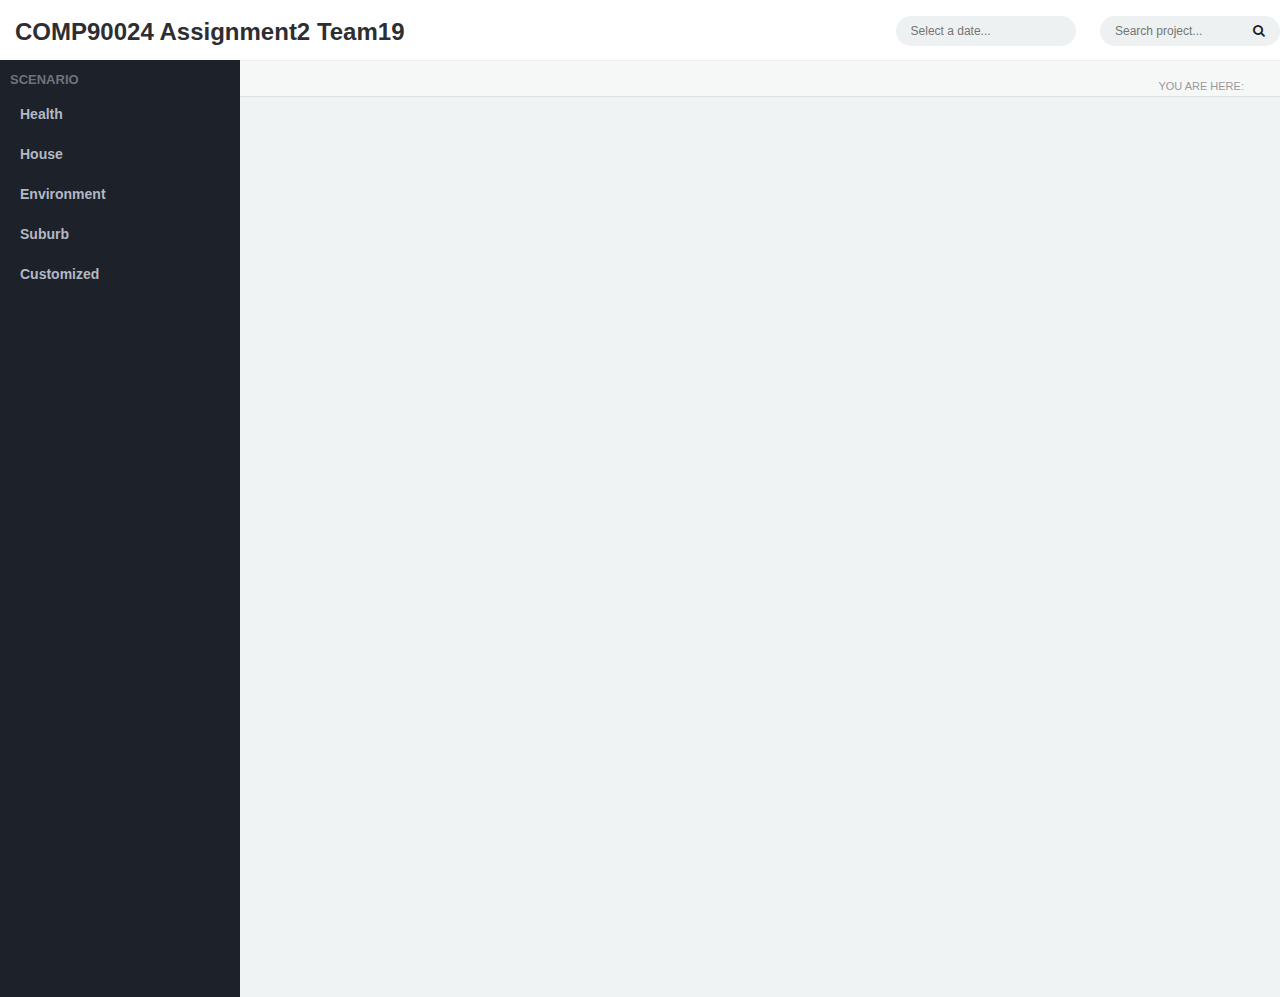
==== webapp/templates/main.html @ 45efa8be "backend - main page" ====
<!DOCTYPE html>
<html style="font-size: 16px;">
<head>
    <meta charset="utf-8">
    <meta http-equiv="X-UA-Compatible" content="IE=edge">
    <title>COMP90024 Assignment2 Team19</title>
    <meta name="viewport" content="width=device-width, initial-scale=1.0, maximum-scale=1.0, user-scalable=no">
    <!-- Bootstrap core CSS -->
    <link rel="stylesheet" href="../static/css/bootstrap.min.css">
    <!-- Fonts  -->
    <link rel="stylesheet" href="../static/css/font-awesome.min.css">
    <!-- Daterange Picker -->
    <link rel="stylesheet" href="../static/css/daterangepicker-bs3.css">
    <!-- Custom styles for this theme -->
    <link rel="stylesheet" href="../static/css/main.css">
	<script src="../static/js/echarts.js"></script>
    <script src="../static/js/echarts-wordcloud.js"></script>
    <script src="../static/js/echarts-wordcloud.min.js"></script>
    <script src="../static/js/jquery.js"></script>
    <script src="../static/js/charts.js"></script>
    <script src="../static/js/jquery-1.11.1.min.js"></script>
    <script src="../static/js/jquery.navgoco.min.js"></script>
    <script src="../static/js/app.js"></script>
    <script src="../static/js/jsCalendar.js"></script>
    <script src="../static/js/jsCalendar.datepicker.js"></script>
    <link rel="stylesheet" type="text/css" href="../static/css/jsCalendar.css">
    <style>headfont {font-weight: 700;font-size:24px;font-family: Helvetica;}
    headblock {float: left;width: 500px;height: 90px;padding:15px;}
    </style>
</head>

<body>
<section id="main-wrapper" class="theme-default">
    <header id="header">
        <headblock><headfont><a href ="/" id="title">COMP90024 Assignment2 Team19</a></headfont></headblock>
        <ul class="nav navbar-nav navbar-right">

            <li class="hidden-xs hidden-sm">
                <input id="time" type="text" class="search" oninput="updateCal()" placeholder="Select a date..." data-datepicker readonly="readonly"/>
                <input id="keyword" type="text" class="search" placeholder="Search project...">
                <button type="submit" class="btn btn-sm btn-search" onclick="submit()"><i class="fa fa-search"></i></button>
            </li>
        </ul>
    </header>
    <!--sidebar left start-->
    <aside class="sidebar sidebar-left">
        <nav>
            <h5 class="sidebar-header">Scenario</h5>
            <ul class="nav nav-pills nav-stacked">
                <li id="health" class="nav-dropdown">
                    <a href="#" title="Health">Health</a>
                    <ul class="nav-sub">
                        <li><a href="main?scenario=Health" title="Main">Main</a>
                        </li>
                        <li><a href="page?scenario=Health&city=Melbourne" title="Melbourne">Melbourne</a>
                        </li>
                        <li><a href="page?scenario=Health&city=Sydney" title="Sydney">Sydney</a>
                        </li>
                        <li><a href="page?scenario=Health&city=Brisbane" title="Brisbane">Brisbane</a>
                        </li>
                    </ul>
                </li>
                <li id="house" class="nav-dropdown">
                    <a href="#" title="House">House</a>
                    <ul class="nav-sub">
                        <li><a href="main?scenario=House" title="Main">Main</a>
                        </li>
                        <li><a href="page?scenario=House&city=Melbourne" title="Melbourne">Melbourne</a>
                        </li>
                        <li><a href="page?scenario=House&city=Sydney" title="Sydney">Sydney</a>
                        </li>
                        <li><a href="page?scenario=House&city=Brisbane" title="Brisbane">Brisbane</a>
                        </li>
                    </ul>
                </li>
                <li id="environment" class="nav-dropdown">
                    <a href="#" title="Environment">Environment</a>
                    <ul class="nav-sub">
                        <li><a href="main?scenario=Environment" title="Main">Main</a>
                        </li>
                        <li><a href="page?scenario=Environment&city=Melbourne" title="Melbourne">Melbourne</a>
                        </li>
                        <li><a href="page?scenario=Environment&city=Sydney" title="Sydney">Sydney</a>
                        </li>
                        <li><a href="page?scenario=Environment&city=Brisbane" title="Brisbane">Brisbane</a>
                        </li>
                    </ul>
                </li>
                <li id = "suburb" class="nav-dropdown">
                    <a href="suburb?scenario=Suburb">Suburb</a>
                </li>
                <li id = "customized" class="nav-dropdown">
                    <a href="customized?scenario=Customized">Customized</a>
                </li>
            </ul>
        </nav>
    </aside>
    <!--sidebar left end-->
    <!--main content start-->
    <section class="main-content-wrapper">
        <div class="pageheader" >
            <h1 id="h1"></h1>
            <p id="p" class="description"></p>
            <div class="breadcrumb-wrapper hidden-xs">
                <span class="label">You are here:</span>
                <ol class="breadcrumb">
                    <li id="li" class="active"></li>
                </ol>
            </div>
        </div>
        <div id="container" style="width:1100px">
            <div id ='chart1' style="height:350px;width:1100px;float:left;">
            </div>
            <div id ='blank1' style="height:50px;width:1000px;float:left;">
            </div>
            <div id ='chart2' style="height:250px;width:600px;float:left;">
            </div>
            <div id ='chart3' style="height:250px;width:300px;float:right;">
            </div>
            <div id ='chart4' style="height:250px;width:600px;float:left;">
            </div>
        </div>

    </section>
</section>
<script>
    function submit() {
        barChart.dispose();
        pieChart.dispose();
        cloud.dispose();
        createPieChart("chart2","/main/pie");
        createCloud("chart3", "/main/cloud");
        createBarChart("chart4","/main/bar");

        lineChart.dispose();
        time=document.getElementById("time").value.split("/");
        createLineChart("chart1","/main/line?date="+time[1]+"-"+time[0],new Date(time[2],time[1],time[0]));//日期来自页面DOM
    }

    // initiate page
    scenario='{{ scenario }}';
    var time=[];
    if(document.getElementById("time").value==="") {
        var cur=new Date();
        time=[cur.getDate(),cur.getMonth()+1,cur.getYear()+1900]
    } else {
        time=document.getElementById("time").value.split("/");
    }
    document.getElementById(scenario.toLowerCase()).classList.add('active');
    document.getElementById("h1").innerHTML=scenario+' Scenario';
    document.getElementById("p").innerHTML='Welcome to '+scenario+' Scenario';
    document.getElementById("li").innerHTML=scenario+' Scenario of Main Page';
    createLineChart("chart1","/main/line?date="+time[1]+"-"+time[0],new Date(time[2],time[1],time[0]));
    createPieChart("chart2","/main/pie");
    createCloud("chart3", "/main/cloud");
    createBarChart("chart4","/main/bar");

</script>
</body>

</html>
---- webapp/static/css/daterangepicker-bs3.css ----
/*!
 * Stylesheet for the Date Range Picker, for use with Bootstrap 3.x
 *
 * Copyright 2013 Dan Grossman ( http://www.dangrossman.info )
 * Licensed under the Apache License v2.0
 * http://www.apache.org/licenses/LICENSE-2.0
 *
 * Built for http://www.improvely.com
 */

 .daterangepicker.dropdown-menu {
  max-width: none;
  z-index: 3000;
}

.daterangepicker.opensleft .ranges, .daterangepicker.opensleft .calendar {
  float: left;
  margin: 4px;
}

.daterangepicker.opensright .ranges, .daterangepicker.opensright .calendar {
  float: right;
  margin: 4px;
}

.daterangepicker .ranges {
  width: 160px;
  text-align: left;
}

.daterangepicker .ranges .range_inputs>div {
  float: left;
}

.daterangepicker .ranges .range_inputs>div:nth-child(2) {
  padding-left: 11px;
}

.daterangepicker .calendar {
  display: none;
  max-width: 270px;
}

.daterangepicker.show-calendar .calendar {
    display: block;
}

.daterangepicker .calendar.single .calendar-date {
  border: none;
}

.daterangepicker .calendar th, .daterangepicker .calendar td {
  font-family: 'Helvetica Neue', Helvetica, Arial, sans-serif;
  white-space: nowrap;
  text-align: center;
  min-width: 32px;
}

.daterangepicker .daterangepicker_start_input label,
.daterangepicker .daterangepicker_end_input label {
  color: #333;
  display: block;
  font-size: 11px;
  font-weight: normal;
  height: 20px;
  line-height: 20px;
  margin-bottom: 2px;
  text-shadow: #fff 1px 1px 0px;
  text-transform: uppercase;
  width: 74px;
}

.daterangepicker .ranges input {
  font-size: 11px;
}

.daterangepicker .ranges .input-mini {
  border: 1px solid #ccc;
  border-radius: 4px;
  color: #555;
  display: block;
  font-size: 11px;
  height: 30px;
  line-height: 30px;
  vertical-align: middle;
  margin: 0 0 10px 0;
  padding: 0 6px;
  width: 74px;
}

.daterangepicker .ranges ul {
  list-style: none;
  margin: 0;
  padding: 0;
}

.daterangepicker .ranges li {
  font-size: 13px;
  background: #f5f5f5;
  border: 1px solid #f5f5f5;
  color: #08c;
  padding: 3px 12px;
  margin-bottom: 8px;
  -webkit-border-radius: 5px;
  -moz-border-radius: 5px;
  border-radius: 5px;
  cursor: pointer;
}

.daterangepicker .ranges li.active, .daterangepicker .ranges li:hover {
  background: #08c;
  border: 1px solid #08c;
  color: #fff;
}

.daterangepicker .calendar-date {
  border: 1px solid #ddd;
  padding: 4px;
  border-radius: 4px;
  background: #fff;
}

.daterangepicker .calendar-time {
  text-align: center;
  margin: 8px auto 0 auto;
  line-height: 30px;
}

.daterangepicker {
  position: absolute;
  background: #fff;
  top: 100px;
  left: 20px;
  padding: 4px;
  margin-top: 1px;
  -webkit-border-radius: 4px;
  -moz-border-radius: 4px;
  border-radius: 4px;
}

.daterangepicker.opensleft:before {
  position: absolute;
  top: -7px;
  right: 9px;
  display: inline-block;
  border-right: 7px solid transparent;
  border-bottom: 7px solid #ccc;
  border-left: 7px solid transparent;
  border-bottom-color: rgba(0, 0, 0, 0.2);
  content: '';
}

.daterangepicker.opensleft:after {
  position: absolute;
  top: -6px;
  right: 10px;
  display: inline-block;
  border-right: 6px solid transparent;
  border-bottom: 6px solid #fff;
  border-left: 6px solid transparent;
  content: '';
}

.daterangepicker.opensright:before {
  position: absolute;
  top: -7px;
  left: 9px;
  display: inline-block;
  border-right: 7px solid transparent;
  border-bottom: 7px solid #ccc;
  border-left: 7px solid transparent;
  border-bottom-color: rgba(0, 0, 0, 0.2);
  content: '';
}

.daterangepicker.opensright:after {
  position: absolute;
  top: -6px;
  left: 10px;
  display: inline-block;
  border-right: 6px solid transparent;
  border-bottom: 6px solid #fff;
  border-left: 6px solid transparent;
  content: '';
}

.daterangepicker table {
  width: 100%;
  margin: 0;
}

.daterangepicker td, .daterangepicker th {
  text-align: center;
  width: 20px;
  height: 20px;
  -webkit-border-radius: 4px;
  -moz-border-radius: 4px;
  border-radius: 4px;
  cursor: pointer;
  white-space: nowrap;
}

.daterangepicker td.off {
  color: #999;
}

.daterangepicker td.disabled {
  color: #999;
}

.daterangepicker td.available:hover, .daterangepicker th.available:hover {
  background: #eee;
}

.daterangepicker td.in-range {
  background: #ebf4f8;
  -webkit-border-radius: 0;
  -moz-border-radius: 0;
  border-radius: 0;
}

.daterangepicker td.available + td.start-date {
  -webkit-border-radius: 4px 0 0 4px;
  -moz-border-radius: 4px 0 0 4px;
  border-radius: 4px 0 0 4px;
}

.daterangepicker td.in-range + td.end-date{
  -webkit-border-radius: 0 4px 4px 0;
  -moz-border-radius: 0 4px 4px 0;
  border-radius: 0 4px 4px 0;
}

.daterangepicker td.start-date.end-date{
  -webkit-border-radius: 4px !important;
  -moz-border-radius: 4px !important;
  border-radius: 4px !important;
}

.daterangepicker td.active, .daterangepicker td.active:hover {
  background-color: #357ebd;
  border-color: #3071a9;
  color: #fff;
}

.daterangepicker td.week, .daterangepicker th.week {
  font-size: 80%;
  color: #ccc;
}

.daterangepicker select.monthselect, .daterangepicker select.yearselect {
  font-size: 12px;
  padding: 1px;
  height: auto;
  margin: 0;
  cursor: default;
}

.daterangepicker select.monthselect {
  margin-right: 2%;
  width: 56%;
}

.daterangepicker select.yearselect {
  width: 40%;
}

.daterangepicker select.hourselect, .daterangepicker select.minuteselect, .daterangepicker select.ampmselect {
  width: 50px;
  margin-bottom: 0;
}

.daterangepicker_start_input {
  float: left;
}

.daterangepicker_end_input {
  float: left; 
  padding-left: 11px
}

.daterangepicker th.month {
  width: auto;
}
---- webapp/static/css/main.css ----
/*@import url("css.css");*/
/*@import url("css1.css");*/

html {
  height: 100%;
  font-size: 100%;
}
body {
  color: #565656;
  background: #F0F3F3;
  font-family: "Open Sans", Helvetica, Arial, sans-serif;
  font-size: 100%;
  padding: 0px;
  margin: 0px;
  min-height: 100%;
  position: relative;
  text-rendering: optimizeLegibility;
  -webkit-font-smoothing: antialiased;
}
a:link,
a:visited {
  text-decoration: none;
  outline: none;
  color: #2e2e32;
}
a:hover,
a:active {
  outline: none;
  text-decoration: none;
  color: #999999;
}
h1,
h2,
h3,
h4,
h5,
h6,
.h1,
.h2,
.h3,
.h4,
.h5,
.h6 {
  font-family: "Montserrat", sans-serif;
  color: #424856;
  margin: 0;
}
h1,
.h1 {
  font-size: 1.375em;
}
h2,
.h2 {
  font-size: 1.188em;
}
h3,
.h3 {
  font-size: 1.063em;
}
h4,
.h4 {
  font-size: 0.938em;
}
h5,
.h5 {
  font-size: 0.813em;
}
h6,
.h6 {
  font-size: 0.75em;
}
p {
  font-size: 0.875em;
}
hr {
  margin-top: 10px;
  margin-bottom: 10px;
}
img {
  max-width: 100%;
}
::selection {
  background: #fff7dd;
}
::-moz-selection {
  background: #fff7dd;
}
canvas {
  display: block;
  padding: 0;
  margin: 0 auto;
  max-width: 100%;
}
.pace {
  -webkit-pointer-events: none;
  pointer-events: none;
  -webkit-user-select: none;
  -moz-user-select: none;
  user-select: none;
}
.pace .pace-progress {
  display: block;
  position: fixed;
  z-index: 2000;
  top: 0;
  left: 0;
  height: 4px;
  background: #66cac4;
  -webkit-transition: -webkit-transform 0.3s, width 1s;
  -moz-transition: width 1s;
  -o-transform: width 1s;
  transition: transform .3s, width 1s;
  -webkit-transform: translateY(-50px);
  transform: translateY(-50px);
  pointer-events: none;
}
.pace.pace-active .pace-progress {
  -webkit-transform: translateY(0);
  transform: translateY(0);
}
#header {
  z-index: 200;
  height: 60px;
  position: absolute;
  width: 100%;
  margin-right: 0;
}
#header .brand {
  float: left;
  width: 240px;
  height: 60px;
  padding: 0 0 0 10px;
  position: relative;
}
#header .logo {
  color: #1d212a;
  font-size: 1.188em;
  text-transform: uppercase;
  padding: 17px 0 0 10px;
  display: inline-block;
}
#header .logo img {
  margin-right: 6px;
  margin-top: -4px;
}
#header .logo span {
  font-weight: 700;
}
#header .navbar-nav {
  margin: 0;
}
#header .navbar-left {
  float: left;
}
#header .navbar-right {
  float: right;
}
#header .btn i {
  padding: 0;
}
#header button.sidebar-toggle,
#header button#toggle-profile,
#header button#toggle-fullscreen,
#header button.options {
  width: 60px;
  height: 60px;
  font-size: 1.125em;
  padding: 20px;
  cursor: pointer;
  float: left;
  background-color: transparent;
  border-radius: none;
  border: none;
}
#header button.sidebar-toggle:hover,
#header button.sidebar-toggle:active,
#header button#toggle-profile:hover,
#header button#toggle-profile:active,
#header button#toggle-fullscreen:hover,
#header button#toggle-fullscreen:active {
  box-shadow: none;
  outline: none!important;
  border: none;
}
#header button.sidebar-toggle:focus,
#header button#toggle-profile:focus,
#header button#toggle-fullscreen:focus {
  outline: none;
  border: none;
}
#header .search {
  -webkit-appearance: none !important;
  color: #282323;
  outline: 0;
  height: 30px;
  width: 180px;
  padding: 7px 15px;
  font-size: 0.75em;
  font-weight: normal;
  vertical-align: top;
  background-color: #EDF1F2;
  -webkit-box-shadow: none;
  -moz-box-shadow: none;
  box-shadow: none;
  -webkit-border-radius: 30px;
  -moz-border-radius: 30px;
  -ms-border-radius: 30px;
  -o-border-radius: 30px;
  border-radius: 30px;
  border: none;
  transition: background 0.2s linear 0s, box-shadow 0.2s linear 0s;
  margin: 16px 0 0 20px;
  position: relative;
}
#header .btn-search {
  position: absolute;
  top: 17px;
  right: 5px;
  background: none;
}
#header .fa-search {
  font-size: 1.063em;
  color: #212121;
}
#header .nav li.profile > a > .meta {
  display: table;
  width: 100%;
}
#header .nav li.profile > a > .meta > .avatar {
  display: table-cell;
  vertical-align: middle;
  max-width: 32px;
  height: 32px;
}
#header .nav li.profile > a > .meta > .text {
  font-size: 0.75em;
  font-weight: 600;
  padding: 0 5px;
}
#header .nav li.profile > a {
  padding: 0 15px;
  height: 60px;
  line-height: 60px;
  color: #13161C;
  text-shadow: none;
}
#header .nav li.profile > a:hover,
#header .nav li.profile > a:active,
#header .nav li.profile > a:focus {
  box-shadow: none;
  outline: none!important;
  border: none;
  color: #13161C;
}
#header .navbar-right > .dropdown > .dropdown-menu {
  position: absolute;
  margin-top: 5px;
  left: 5px;
  background-color: #fff;
  border: 1px solid #e0e7e8;
  border-radius: 3px;
  -webkit-box-shadow: 0 1px 3px 0 rgba(0, 0, 0, 0.08);
  box-shadow: 0 1px 3px 0 rgba(0, 0, 0, 0.08);
}
#header .arrow {
  border-width: 8px;
  z-index: 10;
}
#header .arrow,
#header .arrow:after {
  position: absolute;
  display: block;
  width: 0;
  height: 0;
  border-color: transparent;
  border-style: solid;
}
#header .arrow:after {
  border-width: 7px;
  content: "";
}
#header .arrow.top {
  left: 50%;
  margin-left: -8px;
  border-top-width: 0;
  border-bottom-color: #eee;
  border-bottom-color: rgba(0, 0, 0, 0.1);
  top: -8px;
}
#header .arrow.top:after {
  content: " ";
  top: 1px;
  margin-left: -7px;
  border-top-width: 0;
  border-bottom-color: #fff;
}
#header .dropdown-menu > li > a > .icon {
  display: inline-block;
  min-width: 14px;
  text-align: center;
  margin-right: 5px;
}
#header .dropdown-menu > li.active > a,
#header .dropdown-menu > li:active > a {
  background-color: #fbfbfb;
  color: #444444;
}
#header .dropdown-menu > li.active > a:hover,
#header .dropdown-menu > li:active > a:hover {
  background-color: #fbfbfb;
  color: #373737;
}
#header .profile ul > li:first-child {
  padding: 10px;
}
#header .profile ul > li h5,
#header .profile ul > li p {
  font-size: 0.813em;
  margin: 0;
  padding: 0;
}
#header .profile ul > li .progress {
  margin-bottom: 0;
}
@media (max-width: 789px) {
  #header .search {
    width: 155px;
  }
}
@media (max-width: 767px) {
  #header .brand {
    width: 100%;
    padding: 0 0 0 10px;
    text-align: center;
  }
  #header .logo {
    font-size: 1.375em;
    padding: 14px 0 0 0;
  }
  #header .logo img {
    width: 25px;
    margin-right: 5px;
  }
  #header .navbar-left {
    position: absolute;
    left: 0;
  }
  #header .navbar-right {
    position: absolute;
    right: 0;
  }
}
@media only screen and (max-width: 660px) {
  #header .user-nav ul {
    padding-left: 0;
  }
  #header .toggle-navigation.toggle-left {
    float: left;
  }
  .user-nav ul li {
    font-size: 0.75em;
  }
}
@media only screen and (max-width: 479px) {
  #header .dropdown.messages {
    display: none;
  }
}
.sidebar {
  position: absolute;
  min-height: 100%;
  width: 240px;
  padding-top: 60px;
  -webkit-transition: all 0.1s ease-in-out;
  -moz-transition: all 0.1s ease-in-out;
  -o-transition: all 0.1s ease-in-out;
  -ms-transition: all 0.1s ease-in-out;
  transition: all 0.1s ease-in-out;
}
.sidebar .nav a {
  text-decoration: none;
  font-weight: 600;
}
.sidebar .nav i {
  font-size: 1em;
  margin-right: 5px;
}
.sidebar .nav .nav-sub {
  list-style: none;
  padding: 0;
  display: none;
}
.sidebar .nav .nav-sub li > a {
  padding-right: 10px;
  font-size: 0.813em;
  padding: 8px 0 8px 10px;
  display: block;
}
.sidebar .nav > li > .nav-sub > li > a {
  padding-left: 45px;
}
.sidebar .nav > li > .nav-sub > li > .nav-sub > li > a {
  padding-left: 55px;
}
.sidebar .nav > li > .nav-sub > li > .nav-sub > li > .nav-sub > li > a {
  padding-left: 65px;
}
.sidebar .nav > li > .nav-sub > li > .nav-sub > li > .nav-sub > li > .nav-sub > li > a {
  padding-left: 70px;
}
.sidebar .nav > li > .nav-sub > li > .nav-sub > li > .nav-sub > li > .nav-sub > li > .nav-sub > li > a {
  padding-left: 75px;
}
.sidebar-mini .sidebar .nav > li > .nav-sub > li > a {
  padding-left: 25px;
}
.sidebar-mini .sidebar .nav > li > .nav-sub > li > .nav-sub > li > a {
  padding-left: 35px;
}
.sidebar-mini .sidebar .nav > li > .nav-sub > li > .nav-sub > li > .nav-sub > li > a {
  padding-left: 45px;
}
.sidebar-mini .sidebar .nav > li > .nav-sub > li > .nav-sub > li > .nav-sub > li > .nav-sub > li > a {
  padding-left: 55px;
}
.sidebar .nav .nav-sub .nav-dropdown > a {
  padding-right: 30px;
}
.sidebar .nav .nav-sub > .open > a,
.sidebar .nav .nav-sub > .open > a:focus,
.sidebar .nav .nav-sub > .open > a:hover {
  background-color: transparent;
  border-color: transparent;
}
.sidebar .nav-pills {
  margin-left: 10px;
  margin-right: 10px;
}
.sidebar .nav-pills > li > a {
  padding: 9px 10px;
  font-size: 0.875em;
}
.sidebar-profile {
  padding: 20px 20px 40px 20px;
}
.sidebar-profile .dropdown-menu {
  border-radius: 0;
  padding: 0;
  box-shadow: none;
  border: 1px solid #eff2f2;
}
.sidebar-profile {
  padding: 20px;
}
.sidebar-profile .profile-image {
  display: block;
  width: 65px;
  height: 65px;
  margin: auto;
}
.sidebar-profile .avatar i {
  left: 70px;
}
.sidebar-profile .profile-body {
  padding: 0;
  text-align: center;
}
.sidebar-profile .profile-body h4 {
  color: #f5f5f5;
  margin: 10px 0 0 0;
  font-size: 14px;
  font-weight: 600;
}
.sidebar-profile .profile-body .title {
  color: #8f939e;
  font-size: 12px;
}
.sidebar-profile .profile-body .dropdown-menu .divider {
  height: 1px;
  margin: 3px 0;
  overflow: hidden;
  background-color: #e5e5e5;
}
.sidebar-profile .profile-body.dropdown > .dropdown-menu {
  position: absolute;
  margin-top: 20px;
  left: 20px;
  background-color: #fff;
  border: 1px solid #e0e7e8;
  border-radius: 3px;
  -webkit-box-shadow: 0 1px 3px 0 rgba(0, 0, 0, 0.08);
  box-shadow: 0 1px 3px 0 rgba(0, 0, 0, 0.08);
  border-style: solid;
}
.sidebar-profile .profile-body.dropdown > .dropdown-menu:before {
  bottom: 100%;
  left: 85%;
  border: solid transparent;
  content: " ";
  height: 0;
  width: 0;
  position: absolute;
  pointer-events: none;
  border-color: rgba(255, 255, 255, 0);
  border-bottom-color: #fff;
  border-width: 8px;
  margin-left: -16px;
  top: -16px;
}
.sidebar-profile .profile-body.dropdown > .dropdown-menu li a,
.sidebar-profile .profile-body.dropdown > .dropdown-menu li a:active {
  font-size: 12px;
}
.sidebar-profile .profile-body.dropdown > .dropdown-menu li a:hover {
  background-color: #556b8d;
  color: #fff;
}
.sidebar-profile .profile-body.dropdown > .dropdown-menu .profile-progress {
  padding: 10px;
}
.sidebar-profile .profile-body.dropdown > .dropdown-menu .progress {
  margin-bottom: 0;
}
.sidebar-profile .profile-body.dropdown > .dropdown-menu h5 {
  margin: 0;
  padding: 0;
}
.sidebar-profile .profile-body.dropdown > .dropdown-menu .icon {
  margin-right: 5px;
}
.sidebar-header {
  color: #6F737E;
  font-weight: 600;
  line-height: 20px;
  margin: 0;
  padding: 10px 10px 5px;
  text-transform: uppercase;
}
.sidebar-left a {
  color: #B3B8C3;
}
.sidebar-left a:focus,
.sidebar-left a:hover {
  color: #fff;
  background-color: transparent;
}
.sidebar-left .active > a,
.sidebar-left .active > a:focus,
.sidebar-left .active > a:hover {
  color: #ffffff;
}
.sidebar-left .disabled > a,
.sidebar-left .disabled > a:focus,
.sidebar-left .disabled > a:hover {
  color: #5c606b;
  text-decoration: none;
  background-color: transparent;
  cursor: not-allowed;
}
.sidebar-left .sidebar-profile .media-body h4 {
  color: #f5f5f5;
}
.sidebar-mini .sidebar-left .nav > li.open > a {
  color: #B3B8C3;
  background-color: transparent;
}
.sidebar-left .nav > li > a:focus {
  color: #fff;
  background-color: transparent;
}
.sidebar-left .nav > .disabled > a,
.sidebar-left .nav > .disabled > a:focus,
.sidebar-left .nav > .disabled > a:hover {
  color: #5c606b;
  background-color: transparent;
}
.sidebar-left .nav-sub li.open > a {
  color: #fff;
  background-color: transparent;
}
.sidebar + .main-content-wrapper {
  width: 100%;
}
.sidebar-mini .sidebar .sidebar-profile {
  padding: 15px 0;
  margin: -20px 0 10px 0;
  display: none;
}
.sidebar-mini .sidebar .sidebar-profile .profile-image {
  display: block;
  width: 30px;
  height: 30px;
  margin: auto;
}
.sidebar-mini .sidebar .sidebar-profile .profile-body {
  padding: 0;
}
.sidebar-mini .sidebar .sidebar-profile .profile-body h4,
.sidebar-mini .sidebar .sidebar-profile .profile-body .title {
  display: none;
}
.sidebar-mini .sidebar .sidebar-profile .profile-body.dropdown > .dropdown-menu {
  position: absolute;
  margin-top: 12px;
  left: 4px;
}
.sidebar-mini .sidebar .sidebar-profile .profile-body.dropdown > .dropdown-menu:before {
  left: 18%;
}
.sidebar-mini .sidebar .avatar i {
  position: absolute;
  left: 2px;
  top: 0;
}
@media (max-width: 767px) {
  .sidebar {
    left: -240px;
  }
  .sidebar-opened .sidebar-left {
    display: block;
    left: 0;
  }
  .sidebar-opened .sidebar-left + .main-content-wrapper {
    left: 240px;
    overflow: hidden;
  }
  .sidebar-opened {
    overflow-x: hidden;
  }
}
@media (min-width: 768px) {
  .sidebar {
    display: block;
  }
  .sidebar-mini .sidebar {
    width: 50px;
    margin-top: 20px;
    -webkit-transition: all 0.1s ease-in-out;
    -moz-transition: all 0.1s ease-in-out;
    -o-transition: all 0.1s ease-in-out;
    -ms-transition: all 0.1s ease-in-out;
    transition: all 0.1s ease-in-out;
  }
  .sidebar-mini .sidebar .nav > li.nav-dropdown.nav-dropdown-open > a,
  .sidebar-mini .sidebar .nav > li.nav-dropdown:hover > a {
    border-bottom-right-radius: 0;
  }
  .sidebar-mini .sidebar .nav > li.nav-dropdown > a:after {
    display: none;
    content: "";
    top: 12px;
    left: 34px;
    font-size: 0.625em;
  }
  .sidebar-mini .sidebar .nav > li > a {
    padding: 10px 9px;
    white-space: nowrap;
    overflow: hidden;
  }
  .sidebar-mini .sidebar .nav > li a .badge,
  .sidebar-mini .sidebar .nav > li a .label {
    display: none;
  }
  .sidebar-mini .sidebar .nav > li > a > i:first-child {
    margin-right: 10px;
    width: 22.28px;
  }
  .sidebar-mini .sidebar .nav > li > .nav-sub {
    position: absolute;
    left: 50px;
    margin-top: 0;
    padding-bottom: 2px;
    display: none!important;
    border-radius: 0 0 4px;
  }
  .sidebar-mini .sidebar .nav > li.nav-dropdown-open,
  .sidebar-mini .sidebar .nav > li:hover {
    width: 240px;
    z-index: 10;
  }
  .sidebar-mini .sidebar .nav > li.nav-dropdown-open a,
  .sidebar-mini .sidebar .nav > li:hover a {
    display: block;
    overflow: visible;
    white-space: normal;
  }
  .sidebar-mini .sidebar .nav > li.nav-dropdown-open a .badge,
  .sidebar-mini .sidebar .nav > li.nav-dropdown-open a .label,
  .sidebar-mini .sidebar .nav > li:hover a .badge,
  .sidebar-mini .sidebar .nav > li:hover a .label {
    display: block;
  }
  .sidebar-mini .sidebar .nav > li.nav-dropdown-open > .nav-sub,
  .sidebar-mini .sidebar .nav > li:hover > .nav-sub {
    display: block!important;
    z-index: 10;
  }
  .sidebar-mini .sidebar .nav-pills {
    margin-left: 5px;
    margin-right: 5px;
  }
  .sidebar-mini .sidebar .nav-pills > li.nav-dropdown-open,
  .sidebar-mini .sidebar .nav-pills > li:hover {
    width: 235px;
  }
  .sidebar-mini .sidebar .nav-pills > li > a > i {
    margin-right: 10px;
    width: 23px;
  }
  .sidebar-mini .sidebar .nav-pills > li.nav-dropdown > a {
    padding-right: 10px;
  }
  .sidebar-mini .sidebar .nav-pills > li > .nav-sub {
    left: 45px;
    width: 190px;
  }
  .sidebar-mini .sidebar .nav-pills > li > .nav-sub a {
    padding-right: 5px;
  }
  .sidebar-mini .sidebar .nav-pills > li > .nav-sub .nav-dropdown > a {
    padding-right: 30px;
  }
  .sidebar-mini .sidebar .sidebar-header,
  .sidebar-mini .sidebar .sidebar-profile,
  .sidebar-mini .sidebar .sidebar-summary {
    display: none;
  }
  .sidebar + .main-content-wrapper {
    margin-left: 240px;
    -webkit-transition: all 0.1s ease-in-out;
    -moz-transition: all 0.1s ease-in-out;
    -o-transition: all 0.1s ease-in-out;
    -ms-transition: all 0.1s ease-in-out;
    transition: all 0.1s ease-in-out;
    width: auto;
  }
  .sidebar-mini .navbar .navbar-brand-group {
    width: 100px;
  }
  .sidebar-mini .navbar .navbar-brand-group .navbar-brand {
    width: 50px;
  }
  .sidebar-mini .sidebar + .main-content-wrapper {
    margin-left: 50px;
    -webkit-transition: all 0.1s ease-in-out;
    -moz-transition: all 0.1s ease-in-out;
    -o-transition: all 0.1s ease-in-out;
    -ms-transition: all 0.1s ease-in-out;
    transition: all 0.1s ease-in-out;
  }
}
@media only screen and (max-width: 660px) {
  .sidebar-toggle {
    margin-left: 0;
    width: 100%;
  }
  .main-content-toggle-left {
    margin-left: 660px;
  }
  .user-nav ul li {
    font-size: 0.75em;
  }
}
.sidebar div.divider {
  margin: 10px 0;
  width: 100%;
  height: 1px;
  background: #13161C;
}
.sidebar .nav-pills > li > a > .badge {
  margin: 3px 0;
}
.sidebar .setting-list {
  padding: 0 20px 20px 20px;
}
.sidebar .setting-list label {
  color: #B3B8C3;
  font-size: 0.75em;
  margin-bottom: 10px;
}
.sidebar .setting-list label:hover {
  cursor: pointer;
}
.sidebar-mini .setting-list {
  display: none;
}
#main-wrapper {
  -webkit-transition: all 0.2s ease-in-out;
  -moz-transition: all 0.2s ease-in-out;
  -o-transition: all 0.2s ease-in-out;
  -ms-transition: all 0.2s ease-in-out;
  transition: all 0.2s ease-in-out;
  overflow: hidden;
}
.main-content-wrapper {
  margin-right: 0;
  padding-top: 60px;
  background: #F0F3F3;
  position: relative;
}
.main-content-wrapper #main-content {
  padding: 15px 15px 0 15px;
  width: 100%;
}
.main-content-wrapper #main-content .h1 {
  margin: 0;
  padding: 0px 10px 40px 10px;
  float: left;
  line-height: 10px;
  font-weight: 300;
  font-size: 1.5em;
}
.main-content-toggle-left {
  margin-left: 0;
}
.main-content-toggle-right {
  margin-right: 240px;
}
.pageheader {
  padding: 15px;
  border-bottom: 1px solid #dce0e6;
  border-top: 1px solid #eee;
  background: #F6F8F8;
  position: relative;
}
.pageheader h2 {
  font-weight: 300;
  margin: 0;
}
.pageheader .description {
  margin: 0;
  margin-top: 5px;
  color: #999;
}
.pageheader .breadcrumb-wrapper {
  position: absolute;
  top: 13px;
  right: 25px;
}
.pageheader .breadcrumb-wrapper .label {
  color: #999;
  text-transform: uppercase;
  font-size: 0.688em;
  font-weight: normal;
  display: inline-block;
}
.pageheader .breadcrumb {
  background: none;
  display: inline-block;
  padding: 0;
}
.pageheader .breadcrumb li {
  font-size: 0.75em;
}
.pageheader .breadcrumb li.active {
  color: #333;
}
.pageheader .breadcrumb > li + li:before {
  padding: 0 5px;
  color: #515050;
  font-family: FontAwesome;
  content: "\f105";
}
@media (max-width: 767px) {
  .main-content-wrapper {
    margin-left: 0;
  }
}
@media only screen and (max-width: 767px) and (min-width: 480px) {
  /* Main Content */
  #main-content .h1 {
    font-size: 1.5em;
  }
}
@media only screen and (max-width: 660px) {
  .main-content-toggle-left {
    margin-left: 660px;
  }
}
@media only screen and (max-width: 479px) {
  /* Main Content */
  #main-content .h1 {
    font-size: 22px;
  }
}
#sidebar-right {
  width: 240px;
  height: 100%;
  background: #fff;
  z-index: 100;
  position: absolute;
  overflow-y: auto;
  overflow-x: hidden;
  top: 0;
  right: 0;
  padding-top: 60px;
  display: none;
  box-shadow: 0 0 9px rgba(190, 190, 190, 0.5);
}
.sidebar-right-open {
  display: block!important;
}
#sidebar-right .sidebar-title {
  color: #e8e8e8;
  padding: 10px;
  background-color: #1d212a;
  text-transform: uppercase;
  font-weight: normal;
  font-size: 0.75em;
}
#contact-list-wrapper .heading {
  position: relative;
  border-bottom: solid thin #F2F2F2;
}
#contact-list-wrapper .heading ul {
  list-style: none;
  padding: 0;
  margin: 0;
}
#contact-list-wrapper .heading ul li {
  display: inline-block;
  padding: 10px;
}
#contact-list-wrapper .heading ul li.new-contact a {
  vertical-align: sub;
}
#contact-list-wrapper .heading .search {
  -webkit-appearance: none !important;
  color: #282323;
  outline: 0;
  height: 30px;
  width: 180px;
  padding: 7px 15px;
  font-size: 0.75em;
  font-weight: normal;
  vertical-align: top;
  background-color: #EDF1F2;
  -webkit-box-shadow: none;
  -moz-box-shadow: none;
  box-shadow: none;
  -webkit-border-radius: 30px;
  -moz-border-radius: 30px;
  -ms-border-radius: 30px;
  -o-border-radius: 30px;
  border-radius: 30px;
  border: none;
  transition: background 0.2s linear 0s, box-shadow 0.2s linear 0s;
  position: relative;
}
#contact-list-wrapper .heading .btn-search {
  position: absolute;
  background: none;
  right: 12px;
  top: 12px;
}
#contact-list-wrapper #contact-list ul {
  list-style: none;
  padding: 0;
  margin: 0;
}
#contact-list-wrapper #contact-list ul li {
  border-bottom: solid thin #F2F2F2;
  padding: 10px;
}
#contact-list-wrapper #contact-list ul li .row {
  margin: 0;
}
#contact-list-wrapper #contact-list ul li:hover {
  cursor: pointer;
  background-color: #f4f7f7;
}
#contact-list-wrapper #contact-list .avatar {
  width: 40px;
  height: 40px;
}
#contact-list-wrapper #contact-list .avatar i {
  border: solid 1px #fff;
  width: 10px;
  height: 10px;
  margin: 0;
}
#contact-list-wrapper #contact-list .location i {
  font-size: 0.813em;
}
#contact-user {
  position: fixed;
  height: 55px;
  width: 240px;
  bottom: 0;
  text-align: center;
}
#contact-user .chat-user {
  padding: 20px 8px 8px 8px;
  background-color: #F0F3F3;
  height: 55px;
  width: 80px;
  float: left;
}
#contact-user .email-user {
  padding: 20px 8px 8px 8px;
  background-color: #F0F3F3;
  height: 55px;
  width: 80px;
  float: left;
}
#contact-user .call-user {
  padding: 20px 8px 8px 8px;
  background-color: #F0F3F3;
  height: 55px;
  width: 80px;
  float: left;
}
#contact-user .chat-user.active,
#contact-user .email-user.active,
#contact-user .call-user.active {
  background-color: #1D212A;
}
#contact-user .chat-user:hover,
#contact-user .email-user:hover,
#contact-user .call-user:hover {
  background-color: #1D212A;
  color: #F0F3F3;
  cursor: pointer;
}
#contact-user .chat-user:hover span,
#contact-user .email-user:hover span,
#contact-user .call-user:hover span {
  color: #F0F3F3;
}
#contact-user .chat-user.active > span,
#contact-user .email-user.active > span,
#contact-user .call-user.active > span {
  color: #F0F3F3;
}
.avatar {
  position: relative;
  display: block;
}
.avatar i {
  position: absolute;
  top: 0;
  width: 12px;
  height: 12px;
  margin: 1px;
  border-width: 2px;
  border-style: solid;
  border-radius: 100%;
}
.avatar i.on {
  background-color: #27b6af;
}
.avatar i.off {
  background-color: #909aa0;
  -webkit-filter: grayscale(0.5);
}
.avatar img.off {
  -webkit-filter: grayscale(1);
}
.avatar i.busy {
  background-color: #e25d5d;
}
.avatar i.away {
  background-color: #edce8c;
}
.border-dark {
  border-color: #13161C;
}
.btn {
  border: none;
  font-size: 15px;
  font-weight: normal;
  -webkit-border-radius: 3px;
  -moz-border-radius: 3px;
  -ms-border-radius: 3px;
  -o-border-radius: 3px;
  border-radius: 3px;
  padding: 8px 14px;
  margin-bottom: 5px;
  -webkit-font-smoothing: subpixel-antialiased;
  -webkit-transition: border 0.25s linear, color 0.25s linear, background-color 0.25s linear;
  transition: border 0.25s linear, color 0.25s linear, background-color 0.25s linear;
}
.btn:hover,
.btn:focus {
  outline: none;
}
.btn:active,
.btn.active {
  outline: none;
  -webkit-box-shadow: none;
  box-shadow: none;
  outline: none!important;
}
.btn.disabled,
.btn[disabled],
.btn fieldset[disabled] .btn {
  background-color: #909aa0;
  color: rgba(255, 255, 255, 0.75);
  opacity: 0.7;
  filter: alpha(opacity=70);
}
.btn i {
  padding: 0 5px;
}
/* Default Buttons*/
.btn-default,
a.btn-default:link,
a.btn-default:visited {
  color: #ffffff;
  background-color: #909aa0;
  outline: none!important;
}
a.btn-default:hover,
a.btn-default:active {
  color: #ffffff;
  background-color: #9ea7ac;
  border-color: #9ea7ac;
}
.btn-default:hover,
.btn-default:focus,
.btn-default:active,
.btn-default.active,
.open .dropdown-toggle.btn-default {
  color: #ffffff;
  background-color: #9ea7ac;
  border-color: #9ea7ac;
}
.btn-default:active,
.btn-default.active,
.open .dropdown-toggle.btn-default {
  background: #909aa0;
  border-color: #909aa0;
}
.btn-default.disabled,
.btn-default[disabled],
fieldset[disabled] .btn-default,
.btn-default.disabled:hover,
.btn-default[disabled]:hover,
fieldset[disabled] .btn-default:hover,
.btn-default.disabled:focus,
.btn-default[disabled]:focus,
fieldset[disabled] .btn-default:focus,
.btn-default.disabled:active,
.btn-default[disabled]:active,
fieldset[disabled] .btn-default:active,
.btn-default.disabled.active,
.btn-default[disabled].active,
fieldset[disabled] .btn-default.active {
  background-color: #909aa0;
  border-color: #909aa0;
}
.btn-primary,
a.btn-primary:link,
a.btn-primary:visited {
  color: #fff;
  background-color: #556b8d;
}
a.btn-primary:hover,
a.btn-primary:active {
  color: #ffffff;
  background-color: #5f779d;
  border-color: #5f779d;
}
.btn-primary:hover,
.btn-primary:focus,
.btn-primary:active,
.btn-primary.active,
.open .dropdown-toggle.btn-primary {
  color: #ffffff;
  background-color: #5f779d;
  border-color: #5f779d;
}
.btn-primary:active,
.btn-primary.active,
.open .dropdown-toggle.btn-primary {
  background: #556b8d;
  border-color: #556b8d;
}
.btn-primary.disabled,
.btn-primary[disabled],
fieldset[disabled] .btn-primary,
.btn-primary.disabled:hover,
.btn-primary[disabled]:hover,
fieldset[disabled] .btn-primary:hover,
.btn-primary.disabled:focus,
.btn-primary[disabled]:focus,
fieldset[disabled] .btn-primary:focus,
.btn-primary.disabled:active,
.btn-primary[disabled]:active,
fieldset[disabled] .btn-primary:active,
.btn-primary.disabled.active,
.btn-primary[disabled].active,
fieldset[disabled] .btn-primary.active {
  background-color: #556b8d;
  border-color: #556b8d;
}
.btn-info {
  color: #ffffff;
  background-color: #1f7bb6;
}
.btn-info,
a.btn-info:link,
a.btn-info:visited {
  color: #ffffff;
  background-color: #1f7bb6;
}
a.btn-info:hover,
a.btn-info:active {
  color: #ffffff;
  background-color: #238acc;
}
.btn-info:hover,
.btn-info:focus,
.btn-info:active,
.btn-info.active,
.open .dropdown-toggle.btn-info {
  color: #ffffff;
  background-color: #238acc;
  border-color: #238acc;
}
.btn-info:active,
.btn-info.active,
.open .dropdown-toggle.btn-info {
  background: #1f7bb6;
  border-color: #1f7bb6;
}
.btn-info.disabled,
.btn-info[disabled],
fieldset[disabled] .btn-info,
.btn-info.disabled:hover,
.btn-info[disabled]:hover,
fieldset[disabled] .btn-info:hover,
.btn-info.disabled:focus,
.btn-info[disabled]:focus,
fieldset[disabled] .btn-info:focus,
.btn-info.disabled:active,
.btn-info[disabled]:active,
fieldset[disabled] .btn-info:active,
.btn-info.disabled.active,
.btn-info[disabled].active,
fieldset[disabled] .btn-info.active {
  background-color: #1f7bb6;
  border-color: #1f7bb6;
}
.btn-danger {
  color: #ffffff;
  background-color: #e25d5d;
}
.btn-danger:hover,
.btn-danger:focus,
.btn-danger:active,
.btn-danger.active,
.open .dropdown-toggle.btn-danger {
  color: #ffffff;
  background-color: #e67373;
  border-color: #e67373;
}
.btn-danger:active,
.btn-danger.active,
.open .dropdown-toggle.btn-danger {
  background: #e67373;
  border-color: #e67373;
}
.btn-danger.disabled,
.btn-danger[disabled],
fieldset[disabled] .btn-danger,
.btn-danger.disabled:hover,
.btn-danger[disabled]:hover,
fieldset[disabled] .btn-danger:hover,
.btn-danger.disabled:focus,
.btn-danger[disabled]:focus,
fieldset[disabled] .btn-danger:focus,
.btn-danger.disabled:active,
.btn-danger[disabled]:active,
fieldset[disabled] .btn-danger:active,
.btn-danger.disabled.active,
.btn-danger[disabled].active,
fieldset[disabled] .btn-danger.active {
  background-color: #e25d5d;
  border-color: #e25d5d;
}
.btn-success {
  color: #ffffff;
  background-color: #27b6af;
}
.btn-success:hover,
.btn-success:focus,
.btn-success:active,
.btn-success.active,
.open .dropdown-toggle.btn-success {
  color: #ffffff;
  background-color: #2ccbc3;
  border-color: #2ccbc3;
}
.btn-success:active,
.btn-success.active,
.open .dropdown-toggle.btn-success {
  background: #27b6af;
  border-color: #27b6af;
}
.btn-success.disabled,
.btn-success[disabled],
fieldset[disabled] .btn-success,
.btn-success.disabled:hover,
.btn-success[disabled]:hover,
fieldset[disabled] .btn-success:hover,
.btn-success.disabled:focus,
.btn-success[disabled]:focus,
fieldset[disabled] .btn-success:focus,
.btn-success.disabled:active,
.btn-success[disabled]:active,
fieldset[disabled] .btn-success:active,
.btn-success.disabled.active,
.btn-success[disabled].active,
fieldset[disabled] .btn-success.active {
  background-color: #27b6af;
  border-color: #27b6af;
}
.btn-warning {
  color: #ffffff;
  background-color: #edce8c;
}
.btn-warning:hover,
.btn-warning:focus,
.btn-warning:active,
.btn-warning.active,
.open .dropdown-toggle.btn-warning {
  color: #ffffff;
  background-color: #edce8c;
  border-color: #edce8c;
}
.btn-warning:active,
.btn-warning.active,
.open .dropdown-toggle.btn-warning {
  background: #f0d7a2;
  border-color: #f0d7a2;
}
.btn-warning.disabled,
.btn-warning[disabled],
fieldset[disabled] .btn-warning,
.btn-warning.disabled:hover,
.btn-warning[disabled]:hover,
fieldset[disabled] .btn-warning:hover,
.btn-warning.disabled:focus,
.btn-warning[disabled]:focus,
fieldset[disabled] .btn-warning:focus,
.btn-warning.disabled:active,
.btn-warning[disabled]:active,
fieldset[disabled] .btn-warning:active,
.btn-warning.disabled.active,
.btn-warning[disabled].active,
fieldset[disabled] .btn-warning.active {
  background-color: #edce8c;
  border-color: #edce8c;
}
/* 3d Buttons*/
.btn.btn-3d {
  -webkit-transform: translate(0, 0);
  -moz-transform: translate(0, 0);
  transform: translate(0, 0);
  -webkit-transition: all 0.2s ease;
  -moz-transition: all 0.2s ease;
  -o-transition: all 0.2s ease;
  -ms-transition: all 0.2s ease;
  transition: all 0.2s ease;
}
.btn.btn-3d:active {
  -webkit-transform: translate(0, 3px);
  -moz-transform: translate(0, 3px);
  transform: translate(0, 3px);
}
.btn-default.btn-3d {
  -webkit-box-shadow: 0px 6px 0px #858e93;
  -moz-box-shadow: 0px 6px 0px #858e93;
  box-shadow: 0px 6px 0px #858e93;
}
.btn-default.btn-3d:hover,
.btn-default.btn-3d:focus {
  background-color: #909aa0;
}
.btn-default.btn-3d:active {
  -webkit-box-shadow: 0px 2px 0px #858e93;
  -moz-box-shadow: 0px 2px 0px #858e93;
  box-shadow: 0px 2px 0px #858e93;
}
.btn-default.btn-3d:hover,
.btn-default.btn-3d:focus {
  background-color: #909aa0;
}
.btn-primary.btn-3d {
  -webkit-box-shadow: 0px 6px 0px #4d617f;
  -moz-box-shadow: 0px 6px 0px #4d617f;
  box-shadow: 0px 6px 0px #4d617f;
}
.btn-primary.btn-3d:active {
  -webkit-box-shadow: 0px 2px 0px #4d617f;
  -moz-box-shadow: 0px 2px 0px #4d617f;
  box-shadow: 0px 2px 0px #4d617f;
}
.btn-primary.btn-3d:hover,
.btn-primary.btn-3d:focus {
  background-color: #556b8d;
}
.btn-success.btn-3d {
  -webkit-box-shadow: 0px 6px 0px #24aca5;
  -moz-box-shadow: 0px 6px 0px #24aca5;
  box-shadow: 0px 6px 0px #24aca5;
}
.btn-success.btn-3d:active {
  -webkit-box-shadow: 0px 2px 0px #24aca5;
  -moz-box-shadow: 0px 2px 0px #24aca5;
  box-shadow: 0px 2px 0px #24aca5;
}
.btn-success.btn-3d:hover,
.btn-success.btn-3d:focus {
  background-color: #27b6af;
}
.btn-info.btn-3d {
  -webkit-box-shadow: 0px 6px 0px #2273a5;
  -moz-box-shadow: 0px 6px 0px #2273a5;
  box-shadow: 0px 6px 0px #2273a5;
}
.btn-info.btn-3d:active {
  -webkit-box-shadow: 0px 2px 0px #2273a5;
  -moz-box-shadow: 0px 2px 0px #2273a5;
  box-shadow: 0px 2px 0px #2273a5;
}
.btn-info.btn-3d:hover,
.btn-info.btn-3d:focus {
  background-color: #1f7bb6;
}
.btn-warning.btn-3d {
  -webkit-box-shadow: 0px 6px 0px #dbbd7d;
  -moz-box-shadow: 0px 6px 0px #dbbd7d;
  box-shadow: 0px 6px 0px #dbbd7d;
}
.btn-warning.btn-3d:active {
  -webkit-box-shadow: 0px 2px 0px #d6ae11;
  -moz-box-shadow: 0px 2px 0px #d6ae11;
  box-shadow: 0px 2px 0px #d6ae11;
}
.btn-warning.btn-3d:hover,
.btn-warning.btn-3d:focus {
  background-color: #edce8c;
}
.btn-danger.btn-3d {
  -webkit-box-shadow: 0px 6px 0px #c94034;
  -moz-box-shadow: 0px 6px 0px #c94034;
  box-shadow: 0px 6px 0px #c94034;
}
.btn-danger.btn-3d:active {
  -webkit-box-shadow: 0px 2px 0px #c94034;
  -moz-box-shadow: 0px 2px 0px #c94034;
  box-shadow: 0px 2px 0px #c94034;
}
.btn-danger.btn-3d:hover,
.btn-danger.btn-3d:focus {
  background-color: #e25d5d;
}
/* square buttons */
.btn-square {
  -webkit-border-radius: 0;
  -moz-border-radius: 0;
  -ms-border-radius: 0;
  -o-border-radius: 0;
  border-radius: 0;
}
/* Transparent buttons */
.btn-default.btn-trans {
  color: #909aa0;
  background-color: transparent;
  border: solid thin #909aa0;
}
.btn-default.btn-trans:hover,
.btn-default.btn-trans:active,
.btn-default.btn-trans:focus {
  color: #fff;
  background-color: #909aa0;
  border: solid thin #909aa0;
}
.btn-primary.btn-trans {
  color: #556b8d;
  background-color: transparent;
  border: solid thin #556b8d;
}
.btn-primary.btn-trans:hover,
.btn-primary.btn-trans:active,
.btn-primary.btn-trans:focus {
  color: #fff;
  background-color: #556b8d;
  border: solid thin #556b8d;
}
.btn-success.btn-trans {
  color: #27b6af;
  background-color: transparent;
  border: solid thin #27b6af;
}
.btn-success.btn-trans:hover,
.btn-success.btn-trans:active,
.btn-success.btn-trans:focus {
  color: #fff;
  background-color: #27b6af;
  border: solid thin #27b6af;
}
.btn-info.btn-trans {
  color: #1f7bb6;
  background-color: transparent;
  border: solid thin #1f7bb6;
}
.btn-info.btn-trans:hover,
.btn-info.btn-trans:active,
.btn-info.btn-trans:focus {
  color: #fff;
  background-color: #1f7bb6;
  border: solid thin #1f7bb6;
}
.btn-warning.btn-trans {
  color: #edce8c;
  background-color: transparent;
  border: solid thin #edce8c;
}
.btn-warning.btn-trans:hover,
.btn-warning.btn-trans:active,
.btn-warning.btn-trans:focus {
  color: #fff;
  background-color: #edce8c;
  border: solid thin #edce8c;
}
.btn-danger.btn-trans {
  color: #e25d5d;
  background-color: transparent;
  border: solid thin #e25d5d;
}
.btn-danger.btn-trans:hover,
.btn-danger.btn-trans:active,
.btn-danger.btn-trans:focus {
  color: #fff;
  background-color: #e25d5d;
  border: solid thin #e25d5d;
}
/* Button Sizes */
.btn-lg {
  padding: 10px 16px;
  font-size: 18px;
  line-height: 1.33;
}
.btn-sm {
  padding: 5px 10px;
  font-size: 12px;
  line-height: 1.5;
  -webkit-border-radius: 3px;
  -moz-border-radius: 3px;
  -ms-border-radius: 3px;
  -o-border-radius: 3px;
  border-radius: 3px;
}
.btn-xs {
  padding: 1px 5px;
  font-size: 12px;
  line-height: 1.5;
  -webkit-border-radius: 3px;
  -moz-border-radius: 3px;
  -ms-border-radius: 3px;
  -o-border-radius: 3px;
  border-radius: 3px;
}
.progress {
  display: block;
  margin-bottom: 15px;
  background-color: #e6ebed;
  box-shadow: none;
  -webkit-box-shadow: none;
}
.progress-bar {
  float: left;
  width: 0;
  height: 100%;
  font-size: 12px;
  line-height: 20px;
  color: #fff;
  text-align: center;
  background-color: #428bca;
  -webkit-box-shadow: inset 0 -1px 0 rgba(0, 0, 0, 0.15);
  box-shadow: inset 0 -1px 0 rgba(0, 0, 0, 0.15);
  -webkit-transition: width .6s ease;
  -o-transition: width .6s ease;
  transition: width .6s ease;
}
.progress.progress-sm {
  height: 15px;
}
.progress.progress-xs {
  height: 6px;
}
.progress .progress-bar {
  background-color: #556b8d;
  box-shadow: none;
  -webkit-box-shadow: none;
}
.progress .progress-bar.progress-bar-success {
  background-color: #27b6af;
}
.progress .progress-bar.progress-bar-info {
  background-color: #1f7bb6;
}
.progress .progress-bar.progress-bar-warning {
  background-color: #edce8c;
}
.progress .progress-bar.progress-bar-danger {
  background-color: #e25d5d;
}
.panel {
  border: none;
  -webkit-border-radius: 0;
  -moz-border-radius: 0;
  -ms-border-radius: 0;
  -o-border-radius: 0;
  border-radius: 0;
}
.panel > .panel-heading {
  font-weight: 400;
  text-transform: uppercase;
  padding: 14px 10px;
}
.panel-heading > .panel-title {
  height: auto;
  font-size: 0.813em;
}
.panel > .panel-footer {
  border-color: #ecedf0;
}
.modal-footer .btn + .btn {
  margin-bottom: 5px;
}
.panel .actions {
  position: absolute;
  right: 30px;
  top: 8px;
}
.panel .actions i {
  font-size: 0.875em;
  margin: 0 3px;
}
.panel .actions i:hover {
  cursor: pointer;
}
.panel > .panel-footer {
  font-weight: 400;
  text-transform: uppercase;
  padding: 15px;
}
.panel .panel-body .h1 {
  float: none;
}
.panel-default > .panel-heading {
  border-color: #eff2f7;
  background: #fff;
  color: #767676;
}
.panel-default .actions i {
  color: #909aa0;
  margin: 0 3px;
}
.panel-default .actions i:hover {
  cursor: pointer;
  color: #767676;
}
.panel-default > .panel-footer {
  border-color: #eff2f7;
  background: #fff;
  color: #767676;
}
.panel-primary > .panel-heading {
  color: #fff;
  background-color: #556b8d;
  border-color: #556b8d;
}
.panel-primary {
  border-color: #1abc9c;
}
.panel-primary > .panel-heading a,
.panel-primary > .panel-heading a:hover {
  color: #ffffff;
}
.panel-solid-default > .panel-body,
.panel-solid-default > .panel-footer,
.panel-solid-default > .panel-heading {
  background: #909aa0;
  border: none;
  color: #ffffff;
}
.panel-solid-primary > .panel-body,
.panel-solid-primary > .panel-footer,
.panel-solid-primary > .panel-heading {
  background: #556b8d;
  color: #fff;
  border: none;
}
.panel-solid-success > .panel-body,
.panel-solid-success > .panel-footer,
.panel-solid-success > .panel-heading {
  background: #27b6af;
  color: #fff;
  border: none;
}
.panel-solid-warning > .panel-body,
.panel-solid-warning > .panel-footer,
.panel-solid-warning > .panel-heading {
  background: #edce8c;
  color: #fff;
  border: none;
}
.panel-solid-info > .panel-body,
.panel-solid-info > .panel-footer,
.panel-solid-info > .panel-heading {
  background: #1f7bb6;
  color: #fff;
  border: none;
}
.panel-solid-danger > .panel-body,
.panel-solid-danger > .panel-footer,
.panel-solid-danger > .panel-heading {
  background: #e25d5d;
  color: #fff;
  border: none;
}
.panel-gradient-default > .panel-body {
  background: #909aa0;
  /* Old browsers */
  background: -moz-linear-gradient(-45deg, #909aa0 25%, #a4aaad 100%);
  /* FF3.6+ */
  background: -webkit-gradient(linear, left top, right bottom, color-stop(25%, #909aa0), color-stop(100%, #a4aaad));
  /* Chrome,Safari4+ */
  background: -webkit-linear-gradient(-45deg, #909aa0 25%, #a4aaad 100%);
  /* Chrome10+,Safari5.1+ */
  background: -o-linear-gradient(-45deg, #909aa0 25%, #a4aaad 100%);
  /* Opera 11.10+ */
  background: -ms-linear-gradient(-45deg, #909aa0 25%, #a4aaad 100%);
  /* IE10+ */
  background: linear-gradient(135deg, #909aa0 25%, #a4aaad 100%);
  /* W3C */
  filter: progid:DXImageTransform.Microsoft.gradient(startColorstr='@defaultColor', endColorstr='#a4aaad', GradientType=1);
  /* IE6-9 fallback on horizontal gradient */
  color: #fff;
  border: none;
  -webkit-border-radius: 3px;
  -moz-border-radius: 3px;
  -ms-border-radius: 3px;
  -o-border-radius: 3px;
  border-radius: 3px;
}
.panel-gradient-primary > .panel-body {
  background: #1abc9c;
  /* Old browsers */
  background: -moz-linear-gradient(-45deg, #1abc9c 25%, #87d5ab 100%);
  /* FF3.6+ */
  background: -webkit-gradient(linear, left top, right bottom, color-stop(25%, #1abc9c), color-stop(100%, #87d5ab));
  /* Chrome,Safari4+ */
  background: -webkit-linear-gradient(-45deg, #1abc9c 25%, #87d5ab 100%);
  /* Chrome10+,Safari5.1+ */
  background: -o-linear-gradient(-45deg, #1abc9c 25%, #87d5ab 100%);
  /* Opera 11.10+ */
  background: -ms-linear-gradient(-45deg, #1abc9c 25%, #87d5ab 100%);
  /* IE10+ */
  background: linear-gradient(135deg, #1abc9c 25%, #87d5ab 100%);
  /* W3C */
  filter: progid:DXImageTransform.Microsoft.gradient(startColorstr='#1abc9c', endColorstr='#87d5ab', GradientType=1);
  /* IE6-9 fallback on horizontal gradient */
  color: #fff;
  border: none;
  -webkit-border-radius: 3px;
  -moz-border-radius: 3px;
  -ms-border-radius: 3px;
  -o-border-radius: 3px;
  border-radius: 3px;
}
.panel-gradient-success > .panel-body {
  background: #2dcc70;
  /* Old browsers */
  background: -moz-linear-gradient(-45deg, #2dcc70 25%, #27ad5f 100%);
  /* FF3.6+ */
  background: -webkit-gradient(linear, left top, right bottom, color-stop(25%, #2dcc70), color-stop(100%, #27ad5f));
  /* Chrome,Safari4+ */
  background: -webkit-linear-gradient(-45deg, #2dcc70 25%, #27ad5f 100%);
  /* Chrome10+,Safari5.1+ */
  background: -o-linear-gradient(-45deg, #2dcc70 25%, #27ad5f 100%);
  /* Opera 11.10+ */
  background: -ms-linear-gradient(-45deg, #2dcc70 25%, #27ad5f 100%);
  /* IE10+ */
  background: linear-gradient(135deg, #2dcc70 25%, #27ad5f 100%);
  /* W3C */
  filter: progid:DXImageTransform.Microsoft.gradient(startColorstr='#2dcc70', endColorstr='#27ad5f', GradientType=1);
  /* IE6-9 fallback on horizontal gradient */
  color: #fff;
  border: none;
  -webkit-border-radius: 3px;
  -moz-border-radius: 3px;
  -ms-border-radius: 3px;
  -o-border-radius: 3px;
  border-radius: 3px;
}
.panel-gradient-warning > .panel-body {
  background: #f1c40f;
  /* Old browsers */
  background: -moz-linear-gradient(-45deg, #f1c40f 25%, #e0af0f 100%);
  /* FF3.6+ */
  background: -webkit-gradient(linear, left top, right bottom, color-stop(25%, #f1c40f), color-stop(100%, #e0af0f));
  /* Chrome,Safari4+ */
  background: -webkit-linear-gradient(-45deg, #f1c40f 25%, #e0af0f 100%);
  /* Chrome10+,Safari5.1+ */
  background: -o-linear-gradient(-45deg, #f1c40f 25%, #e0af0f 100%);
  /* Opera 11.10+ */
  background: -ms-linear-gradient(-45deg, #f1c40f 25%, #e0af0f 100%);
  /* IE10+ */
  background: linear-gradient(135deg, #f1c40f 25%, #e0af0f 100%);
  /* W3C */
  filter: progid:DXImageTransform.Microsoft.gradient(startColorstr='#f1c40f', endColorstr='#e0af0f', GradientType=1);
  /* IE6-9 fallback on horizontal gradient */
  color: #fff;
  border: none;
  -webkit-border-radius: 3px;
  -moz-border-radius: 3px;
  -ms-border-radius: 3px;
  -o-border-radius: 3px;
  border-radius: 3px;
}
.panel-gradient-info > .panel-body {
  background: #3598db;
  /* Old browsers */
  background: -moz-linear-gradient(-45deg, #3598db 25%, #0e7bce 100%);
  /* FF3.6+ */
  background: -webkit-gradient(linear, left top, right bottom, color-stop(25%, #3598db), color-stop(100%, #0e7bce));
  /* Chrome,Safari4+ */
  background: -webkit-linear-gradient(-45deg, #3598db 25%, #0e7bce 100%);
  /* Chrome10+,Safari5.1+ */
  background: -o-linear-gradient(-45deg, #3598db 25%, #0e7bce 100%);
  /* Opera 11.10+ */
  background: -ms-linear-gradient(-45deg, #3598db 25%, #0e7bce 100%);
  /* IE10+ */
  background: linear-gradient(135deg, #3598db 25%, #0e7bce 100%);
  /* W3C */
  filter: progid:DXImageTransform.Microsoft.gradient(startColorstr='#3598db', endColorstr='#0e7bce', GradientType=1);
  /* IE6-9 fallback on horizontal gradient */
  color: #fff;
  border: none;
  -webkit-border-radius: 3px;
  -moz-border-radius: 3px;
  -ms-border-radius: 3px;
  -o-border-radius: 3px;
  border-radius: 3px;
}
.panel-gradient-info > .panel-body a:link,
.panel-gradient-info > .panel-body a:visited {
  color: #fff;
  text-decoration: none;
}
.panel-gradient-info > .panel-body a:hover,
.panel-gradient-info > .panel-body a:active {
  color: #fff;
  text-decoration: underline;
}
.panel-gradient-danger > .panel-body {
  background: #e84c3d;
  /* Old browsers */
  background: -moz-linear-gradient(-45deg, #e84c3d 25%, #d34639 100%);
  /* FF3.6+ */
  background: -webkit-gradient(linear, left top, right bottom, color-stop(25%, #e84c3d), color-stop(100%, #d34639));
  /* Chrome,Safari4+ */
  background: -webkit-linear-gradient(-45deg, #e84c3d 25%, #d34639 100%);
  /* Chrome10+,Safari5.1+ */
  background: -o-linear-gradient(-45deg, #e84c3d 25%, #d34639 100%);
  /* Opera 11.10+ */
  background: -ms-linear-gradient(-45deg, #e84c3d 25%, #d34639 100%);
  /* IE10+ */
  background: linear-gradient(135deg, #e84c3d 25%, #d34639 100%);
  /* W3C */
  filter: progid:DXImageTransform.Microsoft.gradient(startColorstr='#e84c3d', endColorstr='#d34639', GradientType=1);
  /* IE6-9 fallback on horizontal gradient */
  color: #fff;
  border: none;
  -webkit-border-radius: 3px;
  -moz-border-radius: 3px;
  -ms-border-radius: 3px;
  -o-border-radius: 3px;
  border-radius: 3px;
}
.widget-mini {
  position: relative;
}
.widget-mini .title {
  font-size: 1em;
  display: block;
}
.widget-mini .total {
  font-size: 2em;
  display: block;
  font-weight: 300;
}
.widget-mini i {
  position: absolute;
  top: 10px;
  left: 10px;
}
.chat-widget .wrapper {
  margin: 10px 0;
  clear: both;
}
.chat-widget .wrapper .avatar {
  width: 50px;
  height: 50px;
}
.chat-widget .wrapper .avatar i {
  border: solid 2px #fff;
}
.chat-widget .wrapper .post {
  padding: 7px 10px;
  -webkit-border-radius: 3px;
  -moz-border-radius: 3px;
  -ms-border-radius: 3px;
  -o-border-radius: 3px;
  border-radius: 3px;
  position: relative;
}
.chat-widget .wrapper .post.default {
  background-color: #E6E6E6;
}
.chat-widget .wrapper .post.primary {
  background-color: #556b8d;
  color: #fff;
}
.chat-widget .wrapper .post.default .arrow {
  border-right-color: rgba(0, 0, 0, 0.1);
}
.chat-widget .wrapper .post.primary .arrow {
  border-left-color: #556b8d;
}
.widget-weather .title {
  margin-bottom: 10px;
}
.widget-weather .temp {
  font-size: 1em;
  font-weight: bold;
  margin-top: 10px;
}
body.fullscreen-widget-active {
  overflow: hidden;
  position: fixed;
}
body.fullscreen-widget-active .animated {
  -webkit-animation-fill-mode: none;
  animation-fill-mode: none;
  -webkit-animation-name: none;
  animation-name: none;
}
body.fullscreen-widget-active .panel .panel-heading .actions > .fa-chevron-down,
body.fullscreen-widget-active .panel .panel-heading .actions > .fa-times {
  display: none;
}
.panel.widget-fullscreen {
  display: block;
  z-index: 9999;
  position: fixed;
  width: 100%;
  height: 100%;
  top: 0;
  right: 0;
  left: 0;
  bottom: 0;
  overflow-y: auto;
}
.tab-wrapper {
  margin-bottom: 20px;
}
.tab-wrapper .nav-tabs > li > a {
  -webkit-border-radius: 0;
  -moz-border-radius: 0;
  -ms-border-radius: 0;
  -o-border-radius: 0;
  border-radius: 0;
}
.tab-wrapper .tab-content {
  border: 1px solid #ddd;
  border-top: 0;
  padding: 10px 15px;
}
.tab-wrapper > .nav-tabs > li a {
  color: #5D5F63;
}
.tab-wrapper > .nav-tabs > li.active > a {
  border-top: 2px solid #556b8d;
  background-color: #ffffff;
}
.tab-wrapper.tab-left > .nav-tabs > li,
.tab-wrapper.tab-right > .nav-tabs > li {
  float: none;
  min-width: 75px;
}
.tab-wrapper.tab-left > .nav-tabs > li > a,
.tab-wrapper.tab-right > .nav-tabs > li > a {
  border: 1px solid #ddd;
}
.tab-wrapper.tab-left > .nav-tabs > li.active > a,
.tab-wrapper.tab-right > .nav-tabs > li.active > a {
  border-top-color: #ddd !important;
}
.tab-wrapper.tab-left .tab-content,
.tab-wrapper.tab-right .tab-content {
  overflow: auto;
  border-top: 1px solid #ddd;
}
.tab-wrapper.tab-left > .nav-tabs {
  float: left;
  margin-right: -3px;
}
.tab-wrapper.tab-left > .nav-tabs > li > a {
  border-right: 0;
}
.tab-wrapper.tab-left > .nav-tabs > li.active > a {
  border-left: 2px solid #556b8d;
}
.tab-wrapper.tab-right > .nav-tabs {
  float: right;
  margin-left: -1px;
}
.tab-wrapper.tab-right > .nav-tabs > li > a {
  border-left: 0;
}
.tab-wrapper.tab-right > .nav-tabs > li.active > a {
  border-right: 2px solid #556b8d;
}
.tab-wrapper.tab-bottom > .tab-content {
  border-top: 1px solid #ddd;
}
.tab-wrapper.tab-bottom > .nav-tabs {
  border-bottom: none;
  margin-top: 0px;
}
.tab-wrapper.tab-bottom > .nav-tabs > li.active > a {
  margin-top: -2px;
  border-top-color: transparent !important;
  border-bottom: 2px solid #556b8d;
}
.tab-primary.tab-wrapper > .nav-tabs > li.active > a {
  border-top-color: #556b8d;
}
.tab-primary.tab-wrapper.tab-left > .nav-tabs > li.active {
  border-left-color: #556b8d;
}
.tab-primary.tab-wrapper.tab-right > .nav-tabs > li.active {
  border-right-color: #556b8d;
}
.tab-primary.tab-wrapper.tab-bottom > .nav-tabs > li.active > a {
  border-bottom-color: #556b8d;
}
.ng-isolate-scope.active {
  border-top: 2px solid #556b8d;
}
.ng-isolate-scope.active .ng-binding {
  margin-right: 0;
}
.badge {
  -moz-border-radius: 2px;
  -webkit-border-radius: 2px;
  border-radius: 2px;
  font-weight: normal;
  font-size: 0.688em;
  vertical-align: middle;
  display: inline-block;
  padding: 2px 7px 4px 7px;
}
.badge-primary {
  background-color: #556b8d;
}
.badge-warning {
  background-color: #edce8c;
}
.badge-success {
  background-color: #27b6af;
}
.badge-danger {
  background-color: #e25d5d;
}
.badge-info {
  background-color: #1f7bb6;
}
.label.label-circle {
  border-radius: 50%;
  background-clip: padding-box;
  padding: 4px;
  width: 20px;
  height: 20px;
}
.default-color {
  color: #909aa0;
}
.primary-color {
  color: #556b8d;
}
.success-color {
  color: #27b6af;
}
.info-color {
  color: #1f7bb6;
}
.warning-color {
  color: #edce8c;
}
.danger-color {
  color: #e25d5d;
}
.default-bg-color {
  background-color: #909aa0;
}
.primary-bg-color {
  background-color: #556b8d;
}
.success-bg-color {
  background-color: #27b6af;
}
.info-bg-color {
  background-color: #1f7bb6;
}
.warning-bg-color {
  background-color: #edce8c;
}
.danger-bg-color {
  background-color: #e25d5d;
}
.text-muted {
  color: #a2a2a2!important;
}
.padding-none {
  padding: 0!important;
}
.margin-none {
  margin: 0;
}
.block {
  display: block;
}
.no-gutter {
  margin-right: 0;
  margin-left: 0;
}
.arrow.right {
  top: 50%;
  right: -9px;
  margin-top: -9px;
  border-left-color: rgba(0, 0, 0, 0.1);
  border-right-width: 0;
}
.arrow.left {
  top: 50%;
  left: -9px;
  margin-top: -9px;
  border-right-color: rgba(0, 0, 0, 0.1);
  border-left-width: 0;
}
.arrow,
.arrow:after {
  position: absolute;
  display: block;
  width: 0;
  height: 0;
  border-color: transparent;
  border-style: solid;
}
.arrow {
  z-index: 10;
  border-width: 9px;
}
.google-map {
  height: 350px;
}
.jvectormap-zoomin,
.jvectormap-zoomout {
  width: 15px;
  height: 17px;
}
.slider.slider-horizontal {
  margin: 10px 0;
}
.slider.slider-vertical {
  margin: 0 10px;
}
.slider-handle.round {
  position: absolute;
  width: 20px;
  height: 20px;
  border: 1px solid #EFF2F7;
  background: #fff;
  cursor: pointer;
}
.slider-default .slider-selection {
  background-image: none;
  background-color: #909aa0;
}
.slider-primary .slider-selection {
  background-image: none;
  background-color: #556b8d;
}
.slider-success .slider-selection {
  background-image: none;
  background-color: #27b6af;
}
.slider-warning .slider-selection {
  background-image: none;
  background-color: #edce8c;
}
.slider-info .slider-selection {
  background-image: none;
  background-color: #1f7bb6;
}
.slider-danger .slider-selection {
  background-image: none;
  background-color: #e25d5d;
}
#RGB {
  height: 239px;
  background: #808080;
  -webkit-border-radius: 3px;
  -moz-border-radius: 3px;
  -ms-border-radius: 3px;
  -o-border-radius: 3px;
  border-radius: 3px;
}
.widget-gauge {
  text-align: center;
}
.goal-wrapper {
  font-size: 1.25em;
  font-weight: 600;
  margin-top: 8px;
}
.goal-wrapper .gauge-value {
  color: #27b6af;
}
.goal-wrapper .goal-value {
  color: #999;
}
.line-chart,
.bar-chart {
  position: relative;
}
.tc-chart-js-legend {
  list-style: none;
  margin: 0;
  padding: 0;
}
.tc-chart-js-legend li {
  display: inline-block;
  padding: 0 10px;
  font-size: 0.75em;
}
.tc-chart-js-legend li span {
  width: 10px;
  height: 10px;
  display: inline-block;
  -webkit-border-radius: 50px;
  -moz-border-radius: 50px;
  -ms-border-radius: 50px;
  -o-border-radius: 50px;
  border-radius: 50px;
  margin: 0 5px;
}
.server-chart ul {
  margin: 0;
  padding: 0;
}
.server-chart ul li {
  list-style: none;
}
.browser-chart {
  height: 215px;
}
.browser-chart ul {
  margin: 0;
  padding: 0;
  list-style: none;
}
.browser-chart ul li {
  font-size: 0.75em;
}
.browser-chart ul li i {
  font-size: 0.625em;
  vertical-align: middle;
  margin: 0 5px 0 0;
}
.chart-tooltip {
  -webkit-border-radius: 3px;
  -moz-border-radius: 3px;
  -ms-border-radius: 3px;
  -o-border-radius: 3px;
  border-radius: 3px;
  background-color: #233242 !important;
  border: 0px !important;
  padding: 10px 20px !important;
  font-size: 13px;
  color: #fff;
}
.stats {
  margin-bottom: 0;
}
.stats .panel-body {
  height: 321px;
  -webkit-border-radius: 3px 0 0 3px;
  -moz-border-radius: 3px 0 0 3px;
  -ms-border-radius: 3px 0 0 3px;
  -o-border-radius: 3px 0 0 3px;
  border-radius: 3px 0 0 3px;
}
.stats .panel-body h5 {
  font-weight: normal;
  text-transform: uppercase;
  font-size: 1.125em;
}
.stats .panel-body ul {
  margin: 0;
  padding: 0;
  list-style-type: none;
}
.stats .panel-body li {
  padding: 10px 0;
}
.stats .panel-body .badge {
  background-color: #fff;
  color: #46c6a2;
}
#server-chart {
  height: 270px;
}
.reportdate {
  cursor: pointer;
}
#doughnut-canvas-holder {
  max-width: 137px;
  min-width: 80px;
}
.jqstooltip {
  font-size: 1em;
  padding: 25px;
  min-width: 35px!important;
  min-height: 35px!important;
}
.dd {
  position: relative;
  display: block;
  margin: 0;
  padding: 0;
  max-width: 600px;
  list-style: none;
  line-height: 20px;
}
.dd-list {
  display: block;
  position: relative;
  margin: 0;
  padding: 0;
  list-style: none;
}
.dd-list .dd-list {
  padding-left: 30px;
}
.dd-collapsed .dd-list {
  display: none;
}
.dd-item,
.dd-empty,
.dd-placeholder {
  display: block;
  position: relative;
  margin: 0;
  padding: 0;
  min-height: 20px;
  line-height: 20px;
}
.dd-handle {
  cursor: move;
  display: block;
  height: 30px;
  margin: 5px 0;
  padding: 5px 10px;
  color: #333;
  text-decoration: none;
  font-weight: bold;
  border: 1px solid #ccc;
  background: #fafafa;
  -webkit-border-radius: 3px;
  -moz-border-radius: 3px;
  -ms-border-radius: 3px;
  -o-border-radius: 3px;
  border-radius: 3px;
  box-sizing: border-box;
  -moz-box-sizing: border-box;
}
.dd-handle:hover {
  background: #fff;
  color: #556b8d;
}
.dd-item > button {
  display: block;
  position: relative;
  cursor: pointer;
  float: left;
  width: 25px;
  height: 20px;
  margin: 5px 0;
  padding: 0;
  text-indent: 100%;
  white-space: nowrap;
  overflow: hidden;
  border: 0;
  background: transparent;
  line-height: 1;
  text-align: center;
  font-weight: bold;
}
.dd-item > button:before {
  content: '+';
  display: block;
  position: absolute;
  width: 100%;
  text-align: center;
  text-indent: 0;
}
.dd-item > button[data-action="collapse"]:before {
  content: '-';
}
.dd-placeholder,
.dd-empty {
  margin: 5px 0;
  padding: 0;
  min-height: 30px;
  background: #f2fbff;
  border: 1px dashed #b6bcbf;
  box-sizing: border-box;
  -moz-box-sizing: border-box;
}
.dd-empty {
  border: 1px dashed #bbb;
  min-height: 100px;
  background-color: #e5e5e5;
  background-size: 60px 60px;
  background-position: 0 0, 30px 30px;
}
.dd-dragel {
  position: absolute;
  pointer-events: none;
  z-index: 9999;
}
.dd-dragel > .dd-item .dd-handle {
  margin-top: 0;
}
.dd-dragel .dd-handle {
  -webkit-box-shadow: 2px 4px 6px 0 rgba(0, 0, 0, 0.1);
  box-shadow: 2px 4px 6px 0 rgba(0, 0, 0, 0.1);
}
.list-icon div {
  line-height: 40px;
  white-space: nowrap;
}
.list-icon i {
  display: inline-block;
  width: 40px;
  margin: 0;
  font-size: 0.875em;
  text-align: center;
  vertical-align: middle;
}
.social {
  margin: 0;
  padding: 0;
}
.social ul {
  margin: 0;
  padding: 5px;
}
.social ul li {
  margin: 5px;
  list-style: none outside none;
  display: inline-block;
}
.social i {
  width: 40px;
  height: 40px;
  color: #FFF;
  background-color: #909AA0;
  font-size: 22px;
  text-align: center;
  padding-top: 12px;
  border-radius: 50%;
  -moz-border-radius: 50%;
  -webkit-border-radius: 50%;
  -o-border-radius: 50%;
  transition: all ease 0.3s;
  -moz-transition: all ease 0.3s;
  -webkit-transition: all ease 0.3s;
  -o-transition: all ease 0.3s;
  -ms-transition: all ease 0.3s;
}
.social i:hover {
  color: #FFF;
  text-decoration: none;
  transition: all ease 0.3s;
  -moz-transition: all ease 0.3s;
  -webkit-transition: all ease 0.3s;
  -o-transition: all ease 0.3s;
  -ms-transition: all ease 0.3s;
}
.social .fa-facebook:hover {
  background: #4060A5;
}
.social .fa-twitter:hover {
  background: #00ABE3;
}
.social .fa-google-plus:hover {
  background: #e64522;
}
.social .fa-github:hover {
  background: #343434;
}
.social .fa-pinterest:hover {
  background: #cb2027;
}
.social .fa-linkedin:hover {
  background: #0094BC;
}
.social .fa-flickr:hover {
  background: #FF57AE;
}
.social .fa-instagram:hover {
  background: #375989;
}
.social .fa-vimeo-square:hover {
  background: #83DAEB;
}
.social .fa-stack-overflow:hover {
  background: #FEA501;
}
.social .fa-dropbox:hover {
  background: #017FE5;
}
.social .fa-tumblr:hover {
  background: #3a5876;
}
.social .fa-dribbble:hover {
  background: #F46899;
}
.social .fa-skype:hover {
  background: #00C6FF;
}
.social .fa-stack-exchange:hover {
  background: #4D86C9;
}
.social .fa-youtube:hover {
  background: #FF1F25;
}
.social .fa-xing:hover {
  background: #005C5E;
}
.social .fa-rss:hover {
  background: #e88845;
}
.social .fa-foursquare:hover {
  background: #09B9E0;
}
.social .fa-youtube-play:hover {
  background: #DF192A;
}
.form-control {
  border: 2px solid #e8ebed;
  border-radius: 2px;
  box-shadow: none;
  height: 37px;
  padding: 8px 12px 9px 12px;
}
.form-control:focus {
  background: #fff;
  border-color: #556b8d;
  box-shadow: none;
}
select.input-sm,
select.form-group-sm .form-control {
  height: auto;
}
label.error {
  color: #fff;
  background: #e25d5d;
  border: solid thin #fff;
  padding: 3px 5px;
}
label.valid {
  color: #fff;
  background: #27b6af;
  border: solid thin #fff;
  padding: 3px 5px;
}
.step-content {
  border: 1px solid #D4D4D4;
  border-top: 0;
  -webkit-border-radius: 0 0 4px 4px;
  -moz-border-radius: 0 0 4px 4px;
  -ms-border-radius: 0 0 4px 4px;
  -o-border-radius: 0 0 4px 4px;
  border-radius: 0 0 4px 4px;
  padding: 10px;
  margin-bottom: 10px;
}
.wizard {
  position: relative;
  overflow: hidden;
  background-color: #f9f9f9;
  border: 1px solid #d4d4d4;
  -webkit-border-radius: 4px;
  -moz-border-radius: 4px;
  -ms-border-radius: 4px;
  -o-border-radius: 4px;
  border-radius: 4px;
  *zoom: 1;
  -webkit-box-shadow: 0 1px 4px rgba(0, 0, 0, 0.065);
  -moz-box-shadow: 0 1px 4px rgba(0, 0, 0, 0.065);
  box-shadow: 0 1px 4px rgba(0, 0, 0, 0.065);
}
.wizard:before,
.wizard:after {
  display: table;
  line-height: 0;
  content: "";
}
.wizard:after {
  clear: both;
}
.wizard ul {
  width: 4000px;
  padding: 0;
  margin: 0;
  list-style: none outside none;
}
.wizard ul.previous-disabled li.complete {
  cursor: default;
}
.wizard ul.previous-disabled li.complete:hover {
  color: #468847;
  cursor: default;
  background: #f3f4f5;
}
.wizard ul.previous-disabled li.complete:hover .chevron:before {
  border-left-color: #f3f4f5;
}
.wizard ul li {
  position: relative;
  float: left;
  height: 46px;
  padding: 0 20px 0 30px;
  margin: 0;
  font-size: 16px;
  line-height: 46px;
  color: #999999;
  cursor: default;
  background: #ededed;
}
.wizard ul li .chevron {
  position: absolute;
  top: 0;
  right: -14px;
  z-index: 1;
  display: block;
  border: 24px solid transparent;
  border-right: 0;
  border-left: 14px solid #d4d4d4;
}
.wizard ul li .chevron:before {
  position: absolute;
  top: -24px;
  right: 1px;
  display: block;
  border: 24px solid transparent;
  border-right: 0;
  border-left: 14px solid #ededed;
  content: "";
}
.wizard ul li.complete {
  color: #556b8d;
  background: #f3f4f5;
}
.wizard ul li.complete:hover {
  cursor: pointer;
  background: #e1f2ef;
}
.wizard ul li.complete:hover .chevron:before {
  border-left: 14px solid #e1f2ef;
}
.wizard ul li.complete .chevron:before {
  border-left: 14px solid #f3f4f5;
}
.wizard ul li.active {
  color: #556b8d;
  background: #fff;
}
.wizard ul li.active .chevron:before {
  border-left: 14px solid #fff;
}
.wizard ul li .badge {
  margin-right: 8px;
  border-radius: 30px;
}
.wizard ul li:first-child {
  padding-left: 20px;
  -webkit-border-radius: 4px 0 0 4px;
  -moz-border-radius: 4px 0 0 4px;
  -ms-border-radius: 4px 0 0 4px;
  -o-border-radius: 4px 0 0 4px;
  border-radius: 4px 0 0 4px;
}
.wizard .actions {
  position: initial;
  z-index: 1000;
  float: right;
  padding-right: 15px;
  padding-left: 15px;
  line-height: 46px;
  vertical-align: middle;
  background-color: #e5e5e5;
  border-left: 1px solid #d4d4d4;
}
.wizard .actions a {
  margin-right: 8px;
  font-size: 12px;
  line-height: 45px;
}
.wizard .actions .btn-prev i {
  margin-right: 5px;
  color: #fff;
}
.wizard .actions .btn-next i {
  margin-left: 5px;
  color: #fff;
}
.wizard .actions .btn-prev[disabled] i {
  color: rgba(255, 255, 255, 0.75);
}
.step-content .step-pane {
  display: none;
}
.step-content .active {
  display: block;
}
.step-content .active .btn-group .active {
  display: inline-block;
}
.wizard .steps .badge.badge-info {
  background-color: #556b8d;
}
.wizard .steps .badge.badge-success {
  background-color: #556b8d;
}
.form-group .title {
  text-align: right;
}
.drop-box {
  background: #F8F8F8;
  border: 5px dashed #DDD;
  height: 205px;
  text-align: center;
  padding-top: 25px;
  margin-left: 20px;
}
.up-buttons {
  float: left;
}
.drop-box.dragover {
  border: 5px dashed blue;
}
.drop-box.dragover-err {
  border: 5px dashed red;
}
.ng-wizard {
  margin: 10px 0;
}
.ng-wizard h2 {
  margin: 15px 0;
}
.rc-nav-wizard > li {
  float: left;
  font-size: 18px;
}
.rc-nav-wizard > li + li {
  margin-left: 2px;
}
.rc-nav-wizard > li > a {
  border-radius: 5px;
  cursor: default;
  color: #909aa0;
}
.rc-nav-wizard > li > a,
.rc-nav-wizard > li > a:hover,
.rc-nav-wizard > li > a:focus {
  background-color: transparent;
}
.rc-nav-wizard > li > a > .badge {
  margin-left: 3px;
  font-size: 18px;
  padding: 5px 9px;
  border-radius: 15px;
  color: #ffffff;
  background-color: #909aa0;
}
/* active = current wizard step */
.rc-nav-wizard > li.active > a,
.rc-nav-wizard > li.active > a:hover,
.rc-nav-wizard > li.active > a:focus {
  color: #556b8d;
  background-color: transparent;
}
.rc-nav-wizard > .active > a > .badge {
  color: #ffffff;
  background-color: #556b8d;
}
/* success = completed wizard step */
.rc-nav-wizard > li.success > a,
.rc-nav-wizard > li.success > a:hover,
.rc-nav-wizard > li.success > a:focus {
  color: #27b6af;
  background-color: transparent;
}
.rc-nav-wizard > .success > a > .badge {
  color: #ffffff;
  background-color: #27b6af;
}
/* ==========================================================================
   Login, Sign Up, Loacked Screen
   ========================================================================== */
#login-wrapper {
  margin: 100px auto;
}
#login-wrapper .logo {
  color: #1d212a;
  font-size: 2em;
  text-transform: uppercase;
  padding: 15px 0 0 15px;
  display: inline-block;
}
#login-wrapper .logo span {
  font-weight: 700;
}
#login-wrapper .logo img {
  margin-top: -5px;
}
#login-wrapper .brand {
  text-align: center;
  padding: 20px 0;
}
#login-wrapper .form-group i {
  position: absolute;
  left: 27px;
  top: 11px;
}
#login-wrapper #email,
#login-wrapper #password {
  padding-left: 32px;
}
#login-wrapper #locked-screen .profile-pic {
  margin: 15px 0;
}
/* ==========================================================================
   Profile
   ========================================================================== */
.profile-pic {
  margin: 20px 0 0 0;
}
.profile-pic img {
  border: 7px solid #e5e6ea;
}
.profile-info .connect {
  margin: 15px 0 5px 0;
}
.profile-info .connect button {
  margin-right: 15px;
}
.timeline-post-to textarea {
  min-height: 80px;
  margin-bottom: 15px;
}
.timeline-post-to:before {
  width: 10px;
  height: 10px;
  border-style: solid;
  content: " ";
  position: absolute;
  left: 5px;
  top: 19px;
  border-width: 8px 8px 8px 0;
  border-color: transparent #fff transparent transparent;
  display: block;
}
.timeline-post ul {
  padding: 0;
  list-style: none;
  margin: 0 15px 0 30px;
  border-left: 2px solid #ddd;
}
.timeline-post ul li {
  padding: 5px 15px;
  display: block;
  min-height: 54px;
  -webkit-border-radius: 3px;
  border-radius: 3px;
  margin: 20px 0 20px 40px;
  background: #efefef;
  position: relative;
  border-left: 4px solid transparent;
}
.timeline-post ul li:before {
  width: 10px;
  height: 10px;
  border-style: solid;
  content: " ";
  position: absolute;
  left: -14px;
  top: 19px;
  border-width: 8px 8px 8px 0;
  border-color: transparent #efefef transparent transparent;
  display: block;
}
.timeline-post ul li img {
  margin-bottom: 15px;
}
.timeline-post .date {
  position: absolute;
  left: -69px;
  top: 0;
  width: 50px;
  height: 50px;
  background: #556b8d;
  border-radius: 50%;
  text-align: center;
  line-height: 1.2em;
}
.timeline-post .date span {
  color: #fff;
  font-size: 18px;
  display: block;
  margin-top: 7px;
  font-weight: 600;
}
.timeline-post .date span.small {
  color: #fff;
  font-size: 12px;
  display: block;
  margin-top: -2px;
}
.embed-container {
  position: relative;
  padding-bottom: 56.25%;
  height: 0;
  overflow: hidden;
  max-width: 100%;
  height: auto;
}
.embed-container iframe,
.embed-container object,
.embed-container embed {
  position: absolute;
  top: 0;
  left: 0;
  width: 100%;
  height: 100%;
}
/* ==========================================================================
   Error Pages 404 and 500
   ========================================================================== */
#error-container {
  text-align: center;
  margin: 100px auto 0px;
}
#error-container header h1 {
  font-size: 10em;
}
#error-container header p {
  text-transform: uppercase;
  font-size: 2em;
}
#error-container p {
  margin: 10px 0 20px 0;
}
.cal1 .clndr .clndr-controls {
  display: inline-block;
  width: 100%;
  position: relative;
  margin-bottom: 10px;
  text-align: center;
}
.cal1 .clndr .clndr-controls .month {
  display: inline-block;
  width: 190px;
  text-align: center;
  color: #c1c1c1;
  font-size: 20px;
  text-transform: uppercase;
  font-weight: 300;
  padding: 5px 5px;
  position: relative;
  top: 2px;
}
.cal1 .clndr .clndr-controls .clndr-control-button {
  display: inline-block;
  text-align: right;
}
.cal1 .clndr .clndr-controls .clndr-control-button.leftalign {
  text-align: left !important;
}
.cal1 .clndr .clndr-controls .clndr-control-button .clndr-next-button {
  cursor: pointer;
  -webkit-user-select: none;
  /* Chrome/Safari */
  -moz-user-select: none;
  /* Firefox */
  -ms-user-select: none;
  /* IE10+ */
  padding: 5px 10px;
  -webkit-border-radius: 3px;
  -moz-border-radius: 3px;
  border-radius: 3px;
  color: #C1C1C1;
}
.cal1 .clndr .clndr-controls .clndr-control-button .clndr-next-button:hover {
  background: #f4f4f4;
  padding: 5px 10px;
}
.cal1 .clndr .clndr-controls .clndr-control-button .clndr-next-button.inactive {
  opacity: 0.5;
}
.cal1 .clndr .clndr-controls .clndr-control-button .clndr-next-button.inactive:hover {
  background: none;
  cursor: default;
}
.cal1 .clndr .clndr-controls .clndr-control-button .clndr-previous-button {
  cursor: pointer;
  -webkit-user-select: none;
  /* Chrome/Safari */
  -moz-user-select: none;
  /* Firefox */
  -ms-user-select: none;
  /* IE10+ */
  padding: 5px 10px;
  -webkit-border-radius: 3px;
  -moz-border-radius: 3px;
  border-radius: 3px;
  color: #C1C1C1;
}
.cal1 .clndr .clndr-controls .clndr-control-button .clndr-previous-button:hover {
  background: #f4f4f4;
  padding: 5px 10px;
}
.cal1 .clndr .clndr-controls .clndr-control-button .clndr-previous-button.inactive {
  opacity: 0.5;
}
.cal1 .clndr .clndr-controls .clndr-control-button .clndr-previous-button.inactive:hover {
  background: none;
  cursor: default;
}
.cal1 .clndr .clndr-table {
  table-layout: fixed;
  width: 100%;
}
.cal1 .clndr .clndr-table .header-days {
  height: 40px;
  font-size: 10px;
  background: #fff;
}
.cal1 .clndr .clndr-table .header-days .header-day {
  vertical-align: middle;
  text-align: center;
  border-left: 0px solid #000000;
  border-top: 0px solid #000000;
  color: #666;
  font-size: 14px;
}
.cal1 .clndr .clndr-table .header-days .header-day:last-child {
  border-right: 0px solid #000000;
}
.cal1 .clndr .clndr-table tr {
  height: auto;
}
.cal1 .clndr .clndr-table tr td {
  vertical-align: top;
}
.cal1 .clndr .clndr-table tr .day {
  border-left: 0px solid #000000;
  border-top: 0px solid #000000;
  width: 100%;
  height: inherit;
}
.cal1 .clndr .clndr-table tr .day.inactive {
  background: #ddd;
}
.cal1 .clndr .clndr-table tr .day:last-child {
  border-right: 0px solid #000000;
}
.cal1 .clndr .clndr-table tr .day .day-contents {
  box-sizing: border-box;
  padding: 8px;
  font-size: 12px;
  text-align: center;
}
.cal1 .clndr .clndr-table tr .empty,
.cal1 .clndr .clndr-table tr .adjacent-month {
  border-left: 0px solid #000000;
  border-top: 0px solid #000000;
  width: 100%;
  height: inherit;
}
.cal1 .clndr .clndr-table tr .empty:last-child,
.cal1 .clndr .clndr-table tr .adjacent-month:last-child {
  border-right: 0px solid #000000;
}
.cal1 .clndr .clndr-table tr:last-child .day {
  border-bottom: 0px solid #000000;
}
.cal1 .clndr .clndr-table tr:last-child .empty {
  border-bottom: 0px solid #000000;
}
.calendar-block {
  background: #fff;
}
.event-list-block {
  -webkit-border-radius: 5px 0px 0px 5px;
  -moz-border-radius: 5px 0px 0px 5px;
  border-radius: 5px 0px 0px 5px;
}
.calendar-block .day-contents {
  width: 30px;
  margin: auto;
}
.today .day-contents {
  width: 30px;
  background: #1fb0ab;
  cursor: pointer;
  color: #fff;
  -webkit-border-radius: 3px;
  -moz-border-radius: 3px;
  border-radius: 3px;
}
.calendar-block .day-contents:hover {
  width: 30px;
  background: #1fb0ab;
  cursor: pointer;
  color: #fff;
  -webkit-border-radius: 3px;
  -moz-border-radius: 3px;
  border-radius: 3px;
}
.cal1 .clndr .clndr-controls {
  display: block !important;
  position: relative;
  margin-bottom: 10px;
  text-align: center;
  background: #27b6af;
  margin-left: -15px;
  margin-right: -15px;
  margin-top: -15px;
  padding: 23px 20px;
  width: auto !important;
  color: #fff;
}
.cal1 .clndr .clndr-controls .month span {
  display: block;
  font-size: 30px;
  padding: 0px 10px;
  margin-bottom: 10px;
}
.cal1 .clndr .clndr-controls .month {
  color: #fff;
}
.cal1 .clndr .clndr-controls .clndr-control-button .clndr-next-button,
.cal1 .clndr .clndr-controls .clndr-control-button .clndr-previous-button {
  color: #fff;
}
.cal1 .clndr .clndr-controls .clndr-control-button .clndr-next-button:hover,
.cal1 .clndr .clndr-controls .clndr-control-button .clndr-previous-button:hover {
  background: #f4f4f4;
  padding: 5px 10px;
  color: #1fb0ab;
}
.clndr-previous-button {
  left: 15px;
  top: 25px;
  position: absolute;
}
.clndr-next-button {
  right: 15px;
  top: 25px;
  position: absolute;
}
.clndr-ang {
  display: block;
  margin: 0 auto;
}
.clndr-ang .clndr-ang-controls {
  background: #27b6af;
  display: block !important;
  position: relative;
  margin-bottom: 10px;
  text-align: center;
  margin-left: -15px;
  margin-right: -15px;
  margin-top: -15px;
  padding: 23px 20px;
  width: auto !important;
  color: #fff;
}
.clndr-ang .clndr-ang-controls .month {
  display: inline-block;
  width: 190px;
  text-align: center;
  font-size: 20px;
  text-transform: uppercase;
  font-weight: 300;
  position: relative;
}
.clndr-ang .clndr-ang-controls .clndr-ang-previous-button {
  right: auto;
  left: 20px;
  top: 10px;
  font-size: 1.7em;
  position: absolute;
}
.clndr-ang .clndr-ang-controls .clndr-ang-next-button {
  left: auto;
  right: 20px;
  top: 10px;
  font-size: 1.7em;
  position: absolute;
}
.clndr-ang .clndr-ang-controls:hover {
  cursor: pointer;
}
.clndr-ang .clndr-ang-grid .days-of-the-week {
  width: 100%;
}
.clndr-ang .clndr-ang-grid .days-of-the-week .header-day {
  float: left;
  width: 14.28571%;
  padding: 12px 0;
  text-align: center;
}
.clndr-ang .days .day,
.clndr-ang .days .empty {
  float: left;
  width: 14.28571%;
  padding: 8px;
  position: relative;
  text-align: center;
}
.clndr-ang .days .day.today,
.clndr-ang .days .empty.today {
  background: #27b6af;
  color: #fff;
}
.clndr-ang .days .day .event-indicator,
.clndr-ang .days .empty .event-indicator {
  background-color: #1f7bb6;
  border-radius: 100%;
  color: #fff;
  cursor: pointer;
  font-size: 9px;
  height: 15px;
  line-height: 16px;
  position: absolute;
  right: 0px;
  top: 0px;
  width: 15px;
}
.clndr-ang .days .day.adjacent-month,
.clndr-ang .days .empty.adjacent-month {
  opacity: 0.3;
}
.preloader {
  position: fixed;
  width: 100%;
  height: 100%;
  background: #fff;
  z-index: 200000;
  opacity: .6;
}
.preloader .iconWrapper {
  background: none;
  margin: 20% auto;
  height: 150px;
  width: 150px;
}
.preloader .iconWrapper i {
  font-size: 3em;
  color: #000;
}
.preloader-inner {
  position: absolute;
  width: 100%;
  height: 100%;
  background: #fff;
  z-index: 200000;
  opacity: .6;
  top: 0;
}
.preloader-inner .iconWrapper {
  background: none;
}
.preloader-inner .iconWrapper i {
  font-size: 3em;
  color: #000;
}
.modal-backdrop {
  position: fixed;
  top: 0;
  right: 0;
  left: 0;
  bottom: 0;
  background-color: #000;
}
.modal-content {
  box-shadow: none;
  border-radius: 0;
  border: solid 10px rgba(255, 255, 255, 0.6);
}
.mail-option ul li {
  list-style: none;
}
#view-mail-wrapper header {
  color: #a2a2a2;
}
#view-mail-wrapper header h2 {
  border-bottom: 1px solid #ddd;
  padding: 0 0 15px 0;
}
#view-mail-wrapper header p {
  position: absolute;
  right: 35px;
  top: 20px;
}
#view-mail-wrapper .view-mail-header {
  padding-top: 5px;
}
#view-mail-wrapper .view-mail-header img {
  margin-right: 10px;
}
#view-mail-wrapper .view-mail-reply {
  margin-top: 12px;
}
#view-mail-wrapper .view-mail-body {
  border-top: 1px solid #ddd;
  padding-top: 15px;
  margin-top: 15px;
}
#view-mail-wrapper .view-mail-body p {
  line-height: 1.8em;
}
#view-mail-wrapper .view-mail-body .panel-footer,
#view-mail-wrapper .view-compose-body .panel-footer {
  background: #fff;
  border-bottom: 1px solid #ddd;
  -webkit-border-radius: 0;
  -moz-border-radius: 0;
  -ms-border-radius: 0;
  -o-border-radius: 0;
  border-radius: 0;
  padding: 15px 0;
}
#view-mail-wrapper .view-mail-body .panel-footer h5 {
  display: inline-block;
}
#view-mail-wrapper .view-mail-body .panel-footer .attchments {
  padding: 0 8px;
  text-transform: lowercase;
}
#view-mail-wrapper .view-mail-body .panel-footer button.pull-right {
  margin: 0 0 0px 8px;
}
.send-options {
  cursor: pointer;
  display: inline-block;
  font-size: 14px;
  position: absolute;
  right: 45px;
  top: 22px;
}
.send-options a {
  color: #979797;
}
#form-group-cc,
#form-group-bcc {
  display: none;
}
.compose-nav > li + li {
  margin-left: 0;
  margin-top: 0px;
}
.compose-nav li a,
.compose-nav li a:visited {
  -webkit-border-radius: 0;
  -moz-border-radius: 0;
  -ms-border-radius: 0;
  -o-border-radius: 0;
  border-radius: 0;
  border-top: 1px solid #f2f3f6;
  padding: 15px;
  border-right: 3px solid rgba(0, 0, 0, 0);
  color: #5D5F63;
}
.compose-nav > li.active > a,
.compose-nav > li.active > a:hover,
.compose-nav > li.active > a:focus {
  background: #f9f9f9;
  color: #556b8d;
  border-left: 3px solid #556b8d;
  margin-left: -3px;
}
.compose-nav > li > a:hover,
.compose-nav > li > a:focus {
  background: #f9f9f9;
  color: #556b8d;
  border-left: 3px solid #556b8d;
  margin-left: -3px;
}
.mail-checkbox {
  margin: 0 15px 0 8px;
}
.mail-option .btn-group .fa-refresh,
.pag-left,
.pag-right {
  color: #fff;
}
.inbox-pag li {
  float: left;
  margin-left: 5px;
}
.inbox-pag li span {
  display: inline-block;
  margin-top: 7px;
  margin-right: 5px;
}
.compose-nav {
  margin: 15px -15px 0 -15px;
}
.table-inbox span.title {
  display: block;
  font-weight: bold;
}
.table-inbox tr {
  background: #f9f9f9;
}
.table-inbox tr.unread {
  background: #fff;
}
.table-inbox a,
.table-inbox a:visited {
  color: #5D5F63;
}
.table-inbox .unread a,
.table-inbox .unread a:visited {
  color: #556b8d;
}
.table-inbox .fa-star {
  color: #edce8c;
}
.theme-default #header {
  background: #fff;
}
.theme-default #header .logo,
.theme-default #header button.sidebar-toggle,
.theme-default #header button#toggle-profile,
.theme-default #header button#toggle-fullscreen,
.theme-default #header .nav li.profile > a {
  color: #1d212a;
}
.theme-default #header button.sidebar-toggle:hover,
.theme-default #header button.sidebar-toggle:active,
.theme-default #header button#toggle-profile:hover,
.theme-default #header button#toggle-profile:active,
.theme-default #header button#toggle-fullscreen:hover,
.theme-default #header button#toggle-fullscreen:active {
  background: #f6f8f8;
}
.theme-default #header .nav li.profile > a:hover,
.theme-default #header .nav li.profile > a:active,
.theme-default #header .nav li.profile > a:focus {
  background: #f6f8f8;
}
.theme-default .sidebar-left {
  background-color: #1d212a;
}
.theme-default .sidebar-mini .sidebar-left .nav > li.active > a:focus,
.theme-default .sidebar-mini .sidebar-left .nav > li.active > a:hover,
.theme-default .sidebar-left .nav > li.active > a,
.theme-default .sidebar-left .nav > li.active > a:focus,
.theme-default .sidebar-left .nav > li.active > a:hover {
  color: #fff;
  background-color: #27b6af;
}
.theme-default .sidebar-left .nav > li.open > a,
.theme-default .sidebar-left .nav > li > a:hover {
  color: #1d2939;
  background-color: #ffffff;
}
.theme-default.sidebar-mini .sidebar-left .nav > li.nav-dropdown-open > .nav-sub,
.theme-default.sidebar-mini .sidebar-left .nav > li:hover > .nav-sub {
  background-color: #1d212a;
}
.theme-default .sidebar-profile {
  background: #13161c;
}
.theme-default.sidebar-mini .sidebar-left .nav > li.active > a,
.theme-default.sidebar-mini .sidebar-left .nav > li.active > a:focus,
.theme-default.sidebar-mini .sidebar-left .nav > li.active > a:hover,
.theme-default .sidebar-left .nav > li.active > a,
.theme-default .sidebar-left .nav > li.active > a:focus,
.theme-default .sidebar-left .nav > li.active > a:hover {
  color: #fff;
  background-color: #27b6af;
}
.theme-default.sidebar-mini .sidebar-left .nav > li.nav-dropdown-open > a,
.theme-default.sidebar-mini .sidebar-left .nav > li:hover > a {
  color: #1d2939;
  background-color: #fff;
}
.theme-dark #header {
  background: #fff;
}
.theme-dark #header .brand {
  background: #1D212A;
}
.theme-dark #header .brand .logo {
  color: #fff;
}
.theme-dark #header button.sidebar-toggle,
.theme-dark #header button#toggle-profile,
.theme-dark #header button#toggle-fullscreen,
.theme-dark #header .nav li.profile > a {
  color: #1d212a;
}
.theme-dark #header button.sidebar-toggle:hover,
.theme-dark #header button.sidebar-toggle:active,
.theme-dark #header button#toggle-profile:hover,
.theme-dark #header button#toggle-profile:active,
.theme-dark #header button#toggle-fullscreen:hover,
.theme-dark #header button#toggle-fullscreen:active {
  background: #f6f8f8;
}
.theme-dark #header .nav li.profile > a:hover,
.theme-dark #header .nav li.profile > a:active,
.theme-dark #header .nav li.profile > a:focus {
  background: #f6f8f8;
}
.theme-dark .sidebar-left {
  background-color: #1d212a;
}
.theme-dark .sidebar-mini .sidebar-left .nav > li.active > a:focus,
.theme-dark .sidebar-mini .sidebar-left .nav > li.active > a:hover,
.theme-dark .sidebar-left .nav > li.active > a,
.theme-dark .sidebar-left .nav > li.active > a:focus,
.theme-dark .sidebar-left .nav > li.active > a:hover {
  color: #fff;
  background-color: #27b6af;
}
.theme-dark .sidebar-left .nav > li.open > a,
.theme-dark .sidebar-left .nav > li > a:hover {
  color: #1d2939;
  background-color: #ffffff;
}
.theme-dark.sidebar-mini .sidebar-left .nav > li.nav-dropdown-open > .nav-sub,
.theme-dark.sidebar-mini .sidebar-left .nav > li:hover > .nav-sub {
  background-color: #1d212a;
}
.theme-dark .sidebar-profile {
  background: #13161c;
}
.theme-dark.sidebar-mini .sidebar-left .nav > li.active > a,
.theme-dark.sidebar-mini .sidebar-left .nav > li.active > a:focus,
.theme-dark.sidebar-mini .sidebar-left .nav > li.active > a:hover,
.theme-dark .sidebar-left .nav > li.active > a,
.theme-dark .sidebar-left .nav > li.active > a:focus,
.theme-dark .sidebar-left .nav > li.active > a:hover {
  color: #fff;
  background-color: #27b6af;
}
.theme-dark.sidebar-mini .sidebar-left .nav > li.nav-dropdown-open > a,
.theme-dark.sidebar-mini .sidebar-left .nav > li:hover > a {
  color: #1d2939;
  background-color: #fff;
}
.theme-dark-full #header {
  background: #1D212A;
}
.theme-dark-full #header .brand {
  background: #1D212A;
}
.theme-dark-full #header .brand .logo {
  color: #fff;
}
.theme-dark-full #header button.sidebar-toggle,
.theme-dark-full #header button#toggle-profile,
.theme-dark-full #header button#toggle-fullscreen,
.theme-dark-full #header .nav li.profile > a {
  color: #fff;
}
.theme-dark-full #header button.sidebar-toggle:hover,
.theme-dark-full #header button.sidebar-toggle:active,
.theme-dark-full #header button#toggle-profile:hover,
.theme-dark-full #header button#toggle-profile:active,
.theme-dark-full #header button#toggle-fullscreen:hover,
.theme-dark-full #header button#toggle-fullscreen:active {
  background: #272d39;
}
.theme-dark-full #header .nav li.profile > a:hover,
.theme-dark-full #header .nav li.profile > a:active,
.theme-dark-full #header .nav li.profile > a:focus {
  background: #272d39;
}
.theme-dark-full .sidebar-left {
  background-color: #1d212a;
}
.theme-dark-full .sidebar-mini .sidebar-left .nav > li.active > a:focus,
.theme-dark-full .sidebar-mini .sidebar-left .nav > li.active > a:hover,
.theme-dark-full .sidebar-left .nav > li.active > a,
.theme-dark-full .sidebar-left .nav > li.active > a:focus,
.theme-dark-full .sidebar-left .nav > li.active > a:hover {
  color: #fff;
  background-color: #27b6af;
}
.theme-dark-full .sidebar-left .nav > li.open > a,
.theme-dark-full .sidebar-left .nav > li > a:hover {
  color: #1d2939;
  background-color: #ffffff;
}
.theme-dark-full.sidebar-mini .sidebar-left .nav > li.nav-dropdown-open > .nav-sub,
.theme-dark-full.sidebar-mini .sidebar-left .nav > li:hover > .nav-sub {
  background-color: #1d212a;
}
.theme-dark-full .sidebar-profile {
  background: #13161c;
}
.theme-dark-full.sidebar-mini .sidebar-left .nav > li.active > a,
.theme-dark-full.sidebar-mini .sidebar-left .nav > li.active > a:focus,
.theme-dark-full.sidebar-mini .sidebar-left .nav > li.active > a:hover,
.theme-dark-full .sidebar-left .nav > li.active > a,
.theme-dark-full .sidebar-left .nav > li.active > a:focus,
.theme-dark-full .sidebar-left .nav > li.active > a:hover {
  color: #fff;
  background-color: #27b6af;
}
.theme-dark-full.sidebar-mini .sidebar-left .nav > li.nav-dropdown-open > a,
.theme-dark-full.sidebar-mini .sidebar-left .nav > li:hover > a {
  color: #1d2939;
  background-color: #fff;
}
.theme-blue #header {
  background: #fff;
}
.theme-blue #header .brand {
  background: #1f7bb6;
}
.theme-blue #header .brand .logo {
  color: #fff;
}
.theme-blue #header button.sidebar-toggle,
.theme-blue #header button#toggle-profile,
.theme-blue #header button#toggle-fullscreen,
.theme-blue #header .nav li.profile > a {
  color: #1d212a;
}
.theme-blue #header button.sidebar-toggle:hover,
.theme-blue #header button.sidebar-toggle:active,
.theme-blue #header button#toggle-profile:hover,
.theme-blue #header button#toggle-profile:active,
.theme-blue #header button#toggle-fullscreen:hover,
.theme-blue #header button#toggle-fullscreen:active {
  background: #f6f8f8;
}
.theme-blue #header .nav li.profile > a:hover,
.theme-blue #header .nav li.profile > a:active,
.theme-blue #header .nav li.profile > a:focus {
  background: #f6f8f8;
}
.theme-blue .sidebar-left {
  background-color: #1d212a;
}
.theme-blue .sidebar-mini .sidebar-left .nav > li.active > a:focus,
.theme-blue .sidebar-mini .sidebar-left .nav > li.active > a:hover,
.theme-blue .sidebar-left .nav > li.active > a,
.theme-blue .sidebar-left .nav > li.active > a:focus,
.theme-blue .sidebar-left .nav > li.active > a:hover {
  color: #fff;
  background-color: #1f7bb6;
}
.theme-blue .sidebar-left .nav > li.open > a,
.theme-blue .sidebar-left .nav > li > a:hover {
  color: #1d2939;
  background-color: #ffffff;
}
.theme-blue.sidebar-mini .sidebar-left .nav > li.nav-dropdown-open > .nav-sub,
.theme-blue.sidebar-mini .sidebar-left .nav > li:hover > .nav-sub {
  background-color: #1d212a;
}
.theme-blue .sidebar-profile {
  background: #13161c;
}
.theme-blue.sidebar-mini .sidebar-left .nav > li.active > a,
.theme-blue.sidebar-mini .sidebar-left .nav > li.active > a:focus,
.theme-blue.sidebar-mini .sidebar-left .nav > li.active > a:hover,
.theme-blue .sidebar-left .nav > li.active > a,
.theme-blue .sidebar-left .nav > li.active > a:focus,
.theme-blue .sidebar-left .nav > li.active > a:hover {
  color: #fff;
  background-color: #1f7bb6;
}
.theme-blue.sidebar-mini .sidebar-left .nav > li.nav-dropdown-open > a,
.theme-blue.sidebar-mini .sidebar-left .nav > li:hover > a {
  color: #1d2939;
  background-color: #fff;
}
.theme-blue-full #header {
  background: #1f7bb6;
}
.theme-blue-full #header .brand {
  background: #1f7bb6;
}
.theme-blue-full #header .brand .logo {
  color: #fff;
}
.theme-blue-full #header button.sidebar-toggle,
.theme-blue-full #header button#toggle-profile,
.theme-blue-full #header button#toggle-fullscreen,
.theme-blue-full #header .nav li.profile > a {
  color: #fff;
}
.theme-blue-full #header button.sidebar-toggle:hover,
.theme-blue-full #header button.sidebar-toggle:active,
.theme-blue-full #header button#toggle-profile:hover,
.theme-blue-full #header button#toggle-profile:active,
.theme-blue-full #header button#toggle-fullscreen:hover,
.theme-blue-full #header button#toggle-fullscreen:active {
  background: #238acc;
}
.theme-blue-full #header .nav li.profile > a:hover,
.theme-blue-full #header .nav li.profile > a:active,
.theme-blue-full #header .nav li.profile > a:focus {
  background: #238acc;
}
.theme-blue-full .sidebar-left {
  background-color: #1d212a;
}
.theme-blue-full .sidebar-mini .sidebar-left .nav > li.active > a:focus,
.theme-blue-full .sidebar-mini .sidebar-left .nav > li.active > a:hover,
.theme-blue-full .sidebar-left .nav > li.active > a,
.theme-blue-full .sidebar-left .nav > li.active > a:focus,
.theme-blue-full .sidebar-left .nav > li.active > a:hover {
  color: #fff;
  background-color: #1f7bb6;
}
.theme-blue-full .sidebar-left .nav > li.open > a,
.theme-blue-full .sidebar-left .nav > li > a:hover {
  color: #1d2939;
  background-color: #ffffff;
}
.theme-blue-full.sidebar-mini .sidebar-left .nav > li.nav-dropdown-open > .nav-sub,
.theme-blue-full.sidebar-mini .sidebar-left .nav > li:hover > .nav-sub {
  background-color: #1d212a;
}
.theme-blue-full .sidebar-profile {
  background: #13161c;
}
.theme-blue-full.sidebar-mini .sidebar-left .nav > li.active > a,
.theme-blue-full.sidebar-mini .sidebar-left .nav > li.active > a:focus,
.theme-blue-full.sidebar-mini .sidebar-left .nav > li.active > a:hover,
.theme-blue-full .sidebar-left .nav > li.active > a,
.theme-blue-full .sidebar-left .nav > li.active > a:focus,
.theme-blue-full .sidebar-left .nav > li.active > a:hover {
  color: #fff;
  background-color: #1f7bb6;
}
.theme-blue-full.sidebar-mini .sidebar-left .nav > li.nav-dropdown-open > a,
.theme-blue-full.sidebar-mini .sidebar-left .nav > li:hover > a {
  color: #1d2939;
  background-color: #fff;
}
.theme-grey #header {
  background: #fff;
}
.theme-grey #header .brand {
  background: #909aa0;
}
.theme-grey #header .brand .logo {
  color: #fff;
}
.theme-grey #header button.sidebar-toggle,
.theme-grey #header button#toggle-profile,
.theme-grey #header button#toggle-fullscreen,
.theme-grey #header .nav li.profile > a {
  color: #1d212a;
}
.theme-grey #header button.sidebar-toggle:hover,
.theme-grey #header button.sidebar-toggle:active,
.theme-grey #header button#toggle-profile:hover,
.theme-grey #header button#toggle-profile:active,
.theme-grey #header button#toggle-fullscreen:hover,
.theme-grey #header button#toggle-fullscreen:active {
  background: #f6f8f8;
}
.theme-grey #header .nav li.profile > a:hover,
.theme-grey #header .nav li.profile > a:active,
.theme-grey #header .nav li.profile > a:focus {
  background: #f6f8f8;
}
.theme-grey .sidebar-left {
  background-color: #1d212a;
}
.theme-grey .sidebar-mini .sidebar-left .nav > li.active > a:focus,
.theme-grey .sidebar-mini .sidebar-left .nav > li.active > a:hover,
.theme-grey .sidebar-left .nav > li.active > a,
.theme-grey .sidebar-left .nav > li.active > a:focus,
.theme-grey .sidebar-left .nav > li.active > a:hover {
  color: #fff;
  background-color: #909aa0;
}
.theme-grey .sidebar-left .nav > li.open > a,
.theme-grey .sidebar-left .nav > li > a:hover {
  color: #1d2939;
  background-color: #ffffff;
}
.theme-grey.sidebar-mini .sidebar-left .nav > li.nav-dropdown-open > .nav-sub,
.theme-grey.sidebar-mini .sidebar-left .nav > li:hover > .nav-sub {
  background-color: #1d212a;
}
.theme-grey .sidebar-profile {
  background: #13161c;
}
.theme-grey.sidebar-mini .sidebar-left .nav > li.active > a,
.theme-grey.sidebar-mini .sidebar-left .nav > li.active > a:focus,
.theme-grey.sidebar-mini .sidebar-left .nav > li.active > a:hover,
.theme-grey .sidebar-left .nav > li.active > a,
.theme-grey .sidebar-left .nav > li.active > a:focus,
.theme-grey .sidebar-left .nav > li.active > a:hover {
  color: #fff;
  background-color: #909aa0;
}
.theme-grey.sidebar-mini .sidebar-left .nav > li.nav-dropdown-open > a,
.theme-grey.sidebar-mini .sidebar-left .nav > li:hover > a {
  color: #1d2939;
  background-color: #fff;
}
.theme-grey-full #header {
  background: #909aa0;
}
.theme-grey-full #header .brand {
  background: #909aa0;
}
.theme-grey-full #header .brand .logo {
  color: #fff;
}
.theme-grey-full #header button.sidebar-toggle,
.theme-grey-full #header button#toggle-profile,
.theme-grey-full #header button#toggle-fullscreen,
.theme-grey-full #header .nav li.profile > a {
  color: #fff;
}
.theme-grey-full #header button.sidebar-toggle:hover,
.theme-grey-full #header button.sidebar-toggle:active,
.theme-grey-full #header button#toggle-profile:hover,
.theme-grey-full #header button#toggle-profile:active,
.theme-grey-full #header button#toggle-fullscreen:hover,
.theme-grey-full #header button#toggle-fullscreen:active {
  background: #9ea7ac;
}
.theme-grey-full #header .nav li.profile > a:hover,
.theme-grey-full #header .nav li.profile > a:active,
.theme-grey-full #header .nav li.profile > a:focus {
  background: #9ea7ac;
}
.theme-grey-full .sidebar-left {
  background-color: #1d212a;
}
.theme-grey-full .sidebar-mini .sidebar-left .nav > li.active > a:focus,
.theme-grey-full .sidebar-mini .sidebar-left .nav > li.active > a:hover,
.theme-grey-full .sidebar-left .nav > li.active > a,
.theme-grey-full .sidebar-left .nav > li.active > a:focus,
.theme-grey-full .sidebar-left .nav > li.active > a:hover {
  color: #fff;
  background-color: #909aa0;
}
.theme-grey-full .sidebar-left .nav > li.open > a,
.theme-grey-full .sidebar-left .nav > li > a:hover {
  color: #1d2939;
  background-color: #ffffff;
}
.theme-grey-full.sidebar-mini .sidebar-left .nav > li.nav-dropdown-open > .nav-sub,
.theme-grey-full.sidebar-mini .sidebar-left .nav > li:hover > .nav-sub {
  background-color: #1d212a;
}
.theme-grey-full .sidebar-profile {
  background: #13161c;
}
.theme-grey-full.sidebar-mini .sidebar-left .nav > li.active > a,
.theme-grey-full.sidebar-mini .sidebar-left .nav > li.active > a:focus,
.theme-grey-full.sidebar-mini .sidebar-left .nav > li.active > a:hover,
.theme-grey-full .sidebar-left .nav > li.active > a,
.theme-grey-full .sidebar-left .nav > li.active > a:focus,
.theme-grey-full .sidebar-left .nav > li.active > a:hover {
  color: #fff;
  background-color: #909aa0;
}
.theme-grey-full.sidebar-mini .sidebar-left .nav > li.nav-dropdown-open > a,
.theme-grey-full.sidebar-mini .sidebar-left .nav > li:hover > a {
  color: #1d2939;
  background-color: #fff;
}
.theme-green #header {
  background: #fff;
}
.theme-green #header .brand {
  background: #27b6af;
}
.theme-green #header .brand .logo {
  color: #fff;
}
.theme-green #header button.sidebar-toggle,
.theme-green #header button#toggle-profile,
.theme-green #header button#toggle-fullscreen,
.theme-green #header .nav li.profile > a {
  color: #1d212a;
}
.theme-green #header button.sidebar-toggle:hover,
.theme-green #header button.sidebar-toggle:active,
.theme-green #header button#toggle-profile:hover,
.theme-green #header button#toggle-profile:active,
.theme-green #header button#toggle-fullscreen:hover,
.theme-green #header button#toggle-fullscreen:active {
  background: #f6f8f8;
}
.theme-green #header .nav li.profile > a:hover,
.theme-green #header .nav li.profile > a:active,
.theme-green #header .nav li.profile > a:focus {
  background: #f6f8f8;
}
.theme-green .sidebar-left {
  background-color: #1d212a;
}
.theme-green .sidebar-mini .sidebar-left .nav > li.active > a:focus,
.theme-green .sidebar-mini .sidebar-left .nav > li.active > a:hover,
.theme-green .sidebar-left .nav > li.active > a,
.theme-green .sidebar-left .nav > li.active > a:focus,
.theme-green .sidebar-left .nav > li.active > a:hover {
  color: #fff;
  background-color: #27b6af;
}
.theme-green .sidebar-left .nav > li.open > a,
.theme-green .sidebar-left .nav > li > a:hover {
  color: #1d2939;
  background-color: #ffffff;
}
.theme-green.sidebar-mini .sidebar-left .nav > li.nav-dropdown-open > .nav-sub,
.theme-green.sidebar-mini .sidebar-left .nav > li:hover > .nav-sub {
  background-color: #1d212a;
}
.theme-green .sidebar-profile {
  background: #13161c;
}
.theme-green.sidebar-mini .sidebar-left .nav > li.active > a,
.theme-green.sidebar-mini .sidebar-left .nav > li.active > a:focus,
.theme-green.sidebar-mini .sidebar-left .nav > li.active > a:hover,
.theme-green .sidebar-left .nav > li.active > a,
.theme-green .sidebar-left .nav > li.active > a:focus,
.theme-green .sidebar-left .nav > li.active > a:hover {
  color: #fff;
  background-color: #27b6af;
}
.theme-green.sidebar-mini .sidebar-left .nav > li.nav-dropdown-open > a,
.theme-green.sidebar-mini .sidebar-left .nav > li:hover > a {
  color: #1d2939;
  background-color: #fff;
}
.theme-green-full #header {
  background: #27b6af;
}
.theme-green-full #header .brand {
  background: #27b6af;
}
.theme-green-full #header .brand .logo {
  color: #fff;
}
.theme-green-full #header button.sidebar-toggle,
.theme-green-full #header button#toggle-profile,
.theme-green-full #header button#toggle-fullscreen,
.theme-green-full #header .nav li.profile > a {
  color: #fff;
}
.theme-green-full #header button.sidebar-toggle:hover,
.theme-green-full #header button.sidebar-toggle:active,
.theme-green-full #header button#toggle-profile:hover,
.theme-green-full #header button#toggle-profile:active,
.theme-green-full #header button#toggle-fullscreen:hover,
.theme-green-full #header button#toggle-fullscreen:active {
  background: #2ccbc3;
}
.theme-green-full #header .nav li.profile > a:hover,
.theme-green-full #header .nav li.profile > a:active,
.theme-green-full #header .nav li.profile > a:focus {
  background: #2ccbc3;
}
.theme-green-full .sidebar-left {
  background-color: #1d212a;
}
.theme-green-full .sidebar-mini .sidebar-left .nav > li.active > a:focus,
.theme-green-full .sidebar-mini .sidebar-left .nav > li.active > a:hover,
.theme-green-full .sidebar-left .nav > li.active > a,
.theme-green-full .sidebar-left .nav > li.active > a:focus,
.theme-green-full .sidebar-left .nav > li.active > a:hover {
  color: #fff;
  background-color: #27b6af;
}
.theme-green-full .sidebar-left .nav > li.open > a,
.theme-green-full .sidebar-left .nav > li > a:hover {
  color: #1d2939;
  background-color: #ffffff;
}
.theme-green-full.sidebar-mini .sidebar-left .nav > li.nav-dropdown-open > .nav-sub,
.theme-green-full.sidebar-mini .sidebar-left .nav > li:hover > .nav-sub {
  background-color: #1d212a;
}
.theme-green-full .sidebar-profile {
  background: #13161c;
}
.theme-green-full.sidebar-mini .sidebar-left .nav > li.active > a,
.theme-green-full.sidebar-mini .sidebar-left .nav > li.active > a:focus,
.theme-green-full.sidebar-mini .sidebar-left .nav > li.active > a:hover,
.theme-green-full .sidebar-left .nav > li.active > a,
.theme-green-full .sidebar-left .nav > li.active > a:focus,
.theme-green-full .sidebar-left .nav > li.active > a:hover {
  color: #fff;
  background-color: #27b6af;
}
.theme-green-full.sidebar-mini .sidebar-left .nav > li.nav-dropdown-open > a,
.theme-green-full.sidebar-mini .sidebar-left .nav > li:hover > a {
  color: #1d2939;
  background-color: #fff;
}
.theme-red #header {
  background: #fff;
}
.theme-red #header .brand {
  background: #e25d5d;
}
.theme-red #header .brand .logo {
  color: #fff;
}
.theme-red #header button.sidebar-toggle,
.theme-red #header button#toggle-profile,
.theme-red #header button#toggle-fullscreen,
.theme-red #header .nav li.profile > a {
  color: #1d212a;
}
.theme-red #header button.sidebar-toggle:hover,
.theme-red #header button.sidebar-toggle:active,
.theme-red #header button#toggle-profile:hover,
.theme-red #header button#toggle-profile:active,
.theme-red #header button#toggle-fullscreen:hover,
.theme-red #header button#toggle-fullscreen:active {
  background: #f6f8f8;
}
.theme-red #header .nav li.profile > a:hover,
.theme-red #header .nav li.profile > a:active,
.theme-red #header .nav li.profile > a:focus {
  background: #f6f8f8;
}
.theme-red .sidebar-left {
  background-color: #1d212a;
}
.theme-red .sidebar-mini .sidebar-left .nav > li.active > a:focus,
.theme-red .sidebar-mini .sidebar-left .nav > li.active > a:hover,
.theme-red .sidebar-left .nav > li.active > a,
.theme-red .sidebar-left .nav > li.active > a:focus,
.theme-red .sidebar-left .nav > li.active > a:hover {
  color: #fff;
  background-color: #e25d5d;
}
.theme-red .sidebar-left .nav > li.open > a,
.theme-red .sidebar-left .nav > li > a:hover {
  color: #1d2939;
  background-color: #ffffff;
}
.theme-red.sidebar-mini .sidebar-left .nav > li.nav-dropdown-open > .nav-sub,
.theme-red.sidebar-mini .sidebar-left .nav > li:hover > .nav-sub {
  background-color: #1d212a;
}
.theme-red .sidebar-profile {
  background: #13161c;
}
.theme-red.sidebar-mini .sidebar-left .nav > li.active > a,
.theme-red.sidebar-mini .sidebar-left .nav > li.active > a:focus,
.theme-red.sidebar-mini .sidebar-left .nav > li.active > a:hover,
.theme-red .sidebar-left .nav > li.active > a,
.theme-red .sidebar-left .nav > li.active > a:focus,
.theme-red .sidebar-left .nav > li.active > a:hover {
  color: #fff;
  background-color: #e25d5d;
}
.theme-red.sidebar-mini .sidebar-left .nav > li.nav-dropdown-open > a,
.theme-red.sidebar-mini .sidebar-left .nav > li:hover > a {
  color: #1d2939;
  background-color: #fff;
}
.theme-red-full #header {
  background: #e25d5d;
}
.theme-red-full #header .brand {
  background: #e25d5d;
}
.theme-red-full #header .brand .logo {
  color: #fff;
}
.theme-red-full #header button.sidebar-toggle,
.theme-red-full #header button#toggle-profile,
.theme-red-full #header button#toggle-fullscreen,
.theme-red-full #header .nav li.profile > a {
  color: #fff;
}
.theme-red-full #header button.sidebar-toggle:hover,
.theme-red-full #header button.sidebar-toggle:active,
.theme-red-full #header button#toggle-profile:hover,
.theme-red-full #header button#toggle-profile:active,
.theme-red-full #header button#toggle-fullscreen:hover,
.theme-red-full #header button#toggle-fullscreen:active {
  background: #e67373;
}
.theme-red-full #header .nav li.profile > a:hover,
.theme-red-full #header .nav li.profile > a:active,
.theme-red-full #header .nav li.profile > a:focus {
  background: #e67373;
}
.theme-red-full .sidebar-left {
  background-color: #1d212a;
}
.theme-red-full .sidebar-mini .sidebar-left .nav > li.active > a:focus,
.theme-red-full .sidebar-mini .sidebar-left .nav > li.active > a:hover,
.theme-red-full .sidebar-left .nav > li.active > a,
.theme-red-full .sidebar-left .nav > li.active > a:focus,
.theme-red-full .sidebar-left .nav > li.active > a:hover {
  color: #fff;
  background-color: #e25d5d;
}
.theme-red-full .sidebar-left .nav > li.open > a,
.theme-red-full .sidebar-left .nav > li > a:hover {
  color: #1d2939;
  background-color: #ffffff;
}
.theme-red-full.sidebar-mini .sidebar-left .nav > li.nav-dropdown-open > .nav-sub,
.theme-red-full.sidebar-mini .sidebar-left .nav > li:hover > .nav-sub {
  background-color: #1d212a;
}
.theme-red-full .sidebar-profile {
  background: #13161c;
}
.theme-red-full.sidebar-mini .sidebar-left .nav > li.active > a,
.theme-red-full.sidebar-mini .sidebar-left .nav > li.active > a:focus,
.theme-red-full.sidebar-mini .sidebar-left .nav > li.active > a:hover,
.theme-red-full .sidebar-left .nav > li.active > a,
.theme-red-full .sidebar-left .nav > li.active > a:focus,
.theme-red-full .sidebar-left .nav > li.active > a:hover {
  color: #fff;
  background-color: #e25d5d;
}
.theme-red-full.sidebar-mini .sidebar-left .nav > li.nav-dropdown-open > a,
.theme-red-full.sidebar-mini .sidebar-left .nav > li:hover > a {
  color: #1d2939;
  background-color: #fff;
}
.theme-dark-blue-full #header {
  background: #556b8d;
}
.theme-dark-blue-full #header .brand {
  background: #556b8d;
}
.theme-dark-blue-full #header .brand .logo {
  color: #fff;
}
.theme-dark-blue-full #header button.sidebar-toggle,
.theme-dark-blue-full #header button#toggle-profile,
.theme-dark-blue-full #header button#toggle-fullscreen,
.theme-dark-blue-full #header .nav li.profile > a {
  color: #fff;
}
.theme-dark-blue-full #header button.sidebar-toggle:hover,
.theme-dark-blue-full #header button.sidebar-toggle:active,
.theme-dark-blue-full #header button#toggle-profile:hover,
.theme-dark-blue-full #header button#toggle-profile:active,
.theme-dark-blue-full #header button#toggle-fullscreen:hover,
.theme-dark-blue-full #header button#toggle-fullscreen:active {
  background: #5f779d;
}
.theme-dark-blue-full #header .nav li.profile > a:hover,
.theme-dark-blue-full #header .nav li.profile > a:active,
.theme-dark-blue-full #header .nav li.profile > a:focus {
  background: #5f779d;
}
.theme-dark-blue-full .sidebar-left {
  background-color: #1d212a;
}
.theme-dark-blue-full .sidebar-mini .sidebar-left .nav > li.active > a:focus,
.theme-dark-blue-full .sidebar-mini .sidebar-left .nav > li.active > a:hover,
.theme-dark-blue-full .sidebar-left .nav > li.active > a,
.theme-dark-blue-full .sidebar-left .nav > li.active > a:focus,
.theme-dark-blue-full .sidebar-left .nav > li.active > a:hover {
  color: #fff;
  background-color: #556b8d;
}
.theme-dark-blue-full .sidebar-left .nav > li.open > a,
.theme-dark-blue-full .sidebar-left .nav > li > a:hover {
  color: #1d2939;
  background-color: #ffffff;
}
.theme-dark-blue-full.sidebar-mini .sidebar-left .nav > li.nav-dropdown-open > .nav-sub,
.theme-dark-blue-full.sidebar-mini .sidebar-left .nav > li:hover > .nav-sub {
  background-color: #1d212a;
}
.theme-dark-blue-full .sidebar-profile {
  background: #13161c;
}
.theme-dark-blue-full.sidebar-mini .sidebar-left .nav > li.active > a,
.theme-dark-blue-full.sidebar-mini .sidebar-left .nav > li.active > a:focus,
.theme-dark-blue-full.sidebar-mini .sidebar-left .nav > li.active > a:hover,
.theme-dark-blue-full .sidebar-left .nav > li.active > a,
.theme-dark-blue-full .sidebar-left .nav > li.active > a:focus,
.theme-dark-blue-full .sidebar-left .nav > li.active > a:hover {
  color: #fff;
  background-color: #556b8d;
}
.theme-dark-blue-full.sidebar-mini .sidebar-left .nav > li.nav-dropdown-open > a,
.theme-dark-blue-full.sidebar-mini .sidebar-left .nav > li:hover > a {
  color: #1d2939;
  background-color: #fff;
}
div.config {
  background: #F0F3F3;
  width: 205px;
  position: fixed;
  top: 185px;
  z-index: 1002;
  border-radius: 0 0 0 5px;
  right: -205px;
}
div.config div.config-swatch-wrap {
  margin: 10px;
  position: relative;
}
div.config h4 {
  background-color: #1D212A;
  color: #fff;
  padding: 2px 0 5px 10px;
  margin: 0;
  line-height: 30px;
  font-size: 13px;
}
div.config h4 a {
  background-color: #1D212A;
  display: block;
  height: 37px;
  position: absolute;
  left: -40px;
  top: 0;
  width: 40px;
  font-size: 17px;
  line-height: 40px;
  color: #FFF;
  text-align: center;
  text-decoration: none;
  border-radius: 5px 0 0 5px;
}
div.config h4 a i {
  margin-right: 5px;
}
div.config h4 a:hover {
  text-decoration: none;
}
.config-swatch-wrap .options {
  margin: 0;
  padding: 0;
  list-style: none;
}
.config-swatch-wrap .options li.title {
  font-weight: 700;
  font-size: 0.813em;
  text-transform: uppercase;
  padding: 5px 10px;
  width: 100%;
}
.config-swatch-wrap .options li {
  width: 100%;
  padding: 5px 0;
}
.config-swatch-wrap .options .theme-style-wrapper {
  height: 30px;
  border: 1px solid #E0E0E0;
}
.config-swatch-wrap .options .theme-style-wrapper span.header {
  width: 50%;
  height: 10px;
  float: left;
}
.config-swatch-wrap .options .theme-style-wrapper span.nav {
  width: 50%;
  height: 20px;
  float: left;
}
.config-swatch-wrap .options .theme-style-wrapper .bg-white {
  background: #fff;
}
.config-swatch-wrap .options .theme-style-wrapper .bg-dark {
  background: #1D212A;
}
.config-swatch-wrap .options .theme-style-wrapper .bg-info {
  background: #1f7bb6;
}
.config-swatch-wrap .options .theme-style-wrapper .bg-grey {
  background: #909aa0;
}
.config-swatch-wrap .options .theme-style-wrapper .bg-red {
  background: #e25d5d;
}
.config-swatch-wrap .options .theme-style-wrapper .bg-green {
  background: #27b6af;
}
.config-swatch-wrap .options .theme-style-wrapper .bg-dark-blue {
  background: #556b8d;
}
.config-swatch-wrap .options .theme-style-wrapper:hover {
  cursor: pointer;
}
---- webapp/static/css/jsCalendar.css ----
/*
 * jsCalendar v1.4.4
 * 
 * 
 * MIT License
 * 
 * Copyright (c) 2019 Grammatopoulos Athanasios-Vasileios
 * 
 * Permission is hereby granted, free of charge, to any person obtaining a copy
 * of this software and associated documentation files (the "Software"), to deal
 * in the Software without restriction, including without limitation the rights
 * to use, copy, modify, merge, publish, distribute, sublicense, and/or sell
 * copies of the Software, and to permit persons to whom the Software is
 * furnished to do so, subject to the following conditions:
 * 
 * The above copyright notice and this permission notice shall be included in all
 * copies or substantial portions of the Software.
 * 
 * THE SOFTWARE IS PROVIDED "AS IS", WITHOUT WARRANTY OF ANY KIND, EXPRESS OR
 * IMPLIED, INCLUDING BUT NOT LIMITED TO THE WARRANTIES OF MERCHANTABILITY,
 * FITNESS FOR A PARTICULAR PURPOSE AND NONINFRINGEMENT. IN NO EVENT SHALL THE
 * AUTHORS OR COPYRIGHT HOLDERS BE LIABLE FOR ANY CLAIM, DAMAGES OR OTHER
 * LIABILITY, WHETHER IN AN ACTION OF CONTRACT, TORT OR OTHERWISE, ARISING FROM,
 * OUT OF OR IN CONNECTION WITH THE SOFTWARE OR THE USE OR OTHER DEALINGS IN THE
 * SOFTWARE.
 * 
 */


/* Default Theme */
	/* General style */
		.jsCalendar * {
			margin: 0;
			padding: 0;
		}
		.jsCalendar table,
		.jsCalendar table th,
		.jsCalendar table td {
			border: 0;
		}
	/* Blue default */
		.jsCalendar table {
			background-color: #FFFFFF;
			border-collapse: collapse;
			border-radius: 4px;
			box-shadow: 0 0 2px rgba(0, 0, 0, 0.4);
			color: #000000;
			font-family: Tahoma, Geneva, sans-serif;
			margin: 5px;
		}
		.jsCalendar thead .jsCalendar-title {
			height: 40px;
			line-height: 40px;
		}
		.jsCalendar thead .jsCalendar-title-left {
			float: left;
		}
		.jsCalendar thead .jsCalendar-title-right {
			float: right;
		}
		.jsCalendar thead .jsCalendar-nav-left,
		.jsCalendar thead .jsCalendar-nav-right {
			border-radius: 10px;
			color: #999999;
			cursor: pointer;
			font-family: "Courier New", Courier, monospace;
			font-size: 12px;
			font-weight: bold;
			height: 20px;
			line-height: 20px;
			margin: 10px 8px;
			text-align: center;
			transition: color 0.2s, background-color 0.2s;
			width: 20px;
		}
		.jsCalendar thead .jsCalendar-nav-left:hover,
		.jsCalendar thead .jsCalendar-nav-right:hover {
			background-color: #E2E2E2;
			color: #000000;
		}
		.jsCalendar thead .jsCalendar-nav-left {
			float: left;
		}
		.jsCalendar thead .jsCalendar-nav-right {
			float: right;
		}
		.jsCalendar thead .jsCalendar-title-name {
			cursor: default;
			float: left;
			font-size: 18px;
			font-weight: lighter;
			padding: 0 20px;
		}
		.jsCalendar thead .jsCalendar-nav-left:after {
			content: "<";
		}
		.jsCalendar thead .jsCalendar-nav-right:after {
			content: ">";
		}
		.jsCalendar thead .jsCalendar-week-days th {
			text-shadow: 0 0 1px rgba(0, 0, 0, 0.2);
		}
		.jsCalendar thead .jsCalendar-week-days th,
		.jsCalendar tbody td {
			border-radius: 18px;
			cursor: default;
			display: inline-block;
			font-size: 12px;
			font-weight: lighter;
			height: 36px;
			line-height: 36px;
			margin: 1px 2px;
			text-align: center;
			transition: color 0.1s, background-color 0.2s;
			width: 36px;
		}
		.jsCalendar tbody td:hover {
			background-color: #E6E6E6;
		}
		.jsCalendar tbody td.jsCalendar-selected {
			background-color: #FFFFFF;
			border: 2px solid #E6E6E6;
			box-sizing: content-box;
			height: 32px;
			line-height: 32px;
			width: 32px;
		}
		.jsCalendar tbody td.jsCalendar-current {
			background-color: #52C9FF;
			border-radius: 18px;
			color: #FFFFFF;
		}
		.jsCalendar tbody td.jsCalendar-previous,
		.jsCalendar tbody td.jsCalendar-next {
			color: #CACACA;
		}
		.jsCalendar tbody td.jsCalendar-previous:hover,
		.jsCalendar tbody td.jsCalendar-next:hover {
			color: #FFFFFF;
		}

		.jsCalendar thead {
			display: block;
			margin: 4px 4px 0 4px;
		}
		.jsCalendar tbody {
			display: block;
			margin: 0 4px 4px 4px;
		}
		.jsCalendar ::-moz-selection {
			background: #83D8FF;
		}
		.jsCalendar ::selection {
			background: #83D8FF;
		}
	/* Yellow */
		.jsCalendar.yellow tbody td.jsCalendar-current {
			background-color: #FFE31B;
		}
		.jsCalendar.yellow ::-moz-selection {
			background: #FDE74C;
		}
		.jsCalendar.yellow ::selection {
			background: #FDE74C;
		}
	/* Orange */
		.jsCalendar.orange tbody td.jsCalendar-current {
			background-color: #FFB400;
		}
		.jsCalendar.orange ::-moz-selection {
			background: #FFB400;
		}
		.jsCalendar.orange ::selection {
			background: #FFB400;
		}
	/* Red */
		.jsCalendar.red tbody td.jsCalendar-current {
			background-color: #F6511D;
		}
		.jsCalendar.red ::-moz-selection {
			background: #F6511D;
		}
		.jsCalendar.red ::selection {
			background: #F6511D;
		}
	/* Green */
		.jsCalendar.green tbody td.jsCalendar-current {
			background-color: #7FB800;
		}
		.jsCalendar.green ::-moz-selection {
			background: #7FB800;
		}
		.jsCalendar.green ::selection {
			background: #7FB800;
		}


/* Material Theme */
	/* Blue default */
		.jsCalendar.material-theme table {
			border-radius: 0;
		}
		.jsCalendar.material-theme thead {
			background-color: #52C9FF;
			color: #FFFFFF;
			margin: 0;
			padding: 4px 4px 0 4px;
		}
		.jsCalendar.material-theme thead .jsCalendar-title {
			display: block;
			position: relative;
		}
		.jsCalendar.material-theme thead .jsCalendar-title-name {
			border-bottom: 1px solid rgba(255, 255, 255, 0.4);
			color: #FFFFFF;
			font-size: 16px;
			left: 15px;
			position: absolute;
			right: 15px;
			text-align: center;
		}
		.jsCalendar.material-theme thead .jsCalendar-title-left,
		.jsCalendar.material-theme thead .jsCalendar-title-right {
			position: absolute;
			z-index: 1;
		}
		.jsCalendar.material-theme thead .jsCalendar-nav-left,
		.jsCalendar.material-theme thead .jsCalendar-nav-right {
			color: #FFFFFF;
		}
		.jsCalendar.material-theme thead .jsCalendar-nav-left:hover,
		.jsCalendar.material-theme thead .jsCalendar-nav-right:hover {
			background-color: #03A9F4;
		}
		.jsCalendar.material-theme thead .jsCalendar-title-right {
			right: 0;
		}
		.jsCalendar.material-theme thead .jsCalendar-week-days th {
			font-size: 14px;
			text-shadow: none;
		}
	/* Yellow */
		.jsCalendar.material-theme.yellow thead {
			background-color: #FFE31B;
		}
		.jsCalendar.material-theme.yellow thead .jsCalendar-nav-left:hover,
		.jsCalendar.material-theme.yellow thead .jsCalendar-nav-right:hover {
			background-color: #E2CA23;
		}
	/* Orange */
		.jsCalendar.material-theme.orange thead {
			background-color: #FFB400;
		}
		.jsCalendar.material-theme.orange thead .jsCalendar-nav-left:hover,
		.jsCalendar.material-theme.orange thead .jsCalendar-nav-right:hover {
			background-color: #D49600;
		}
	/* Red */
		.jsCalendar.material-theme.red thead {
			background-color: #F6511D;
		}
		.jsCalendar.material-theme.red thead .jsCalendar-nav-left:hover,
		.jsCalendar.material-theme.red thead .jsCalendar-nav-right:hover {
			background-color: #BB3D16;
		}
	/* Green */
		.jsCalendar.material-theme.green thead {
			background-color: #7FB800;
		}
		.jsCalendar.material-theme.green thead .jsCalendar-nav-left:hover,
		.jsCalendar.material-theme.green thead .jsCalendar-nav-right:hover {
			background-color: #639000;
		}



/* Classic Theme */
	/* Blue default */
		.jsCalendar.classic-theme table,
		.jsCalendar.classic-theme thead .jsCalendar-nav-left,
		.jsCalendar.classic-theme thead .jsCalendar-nav-right,
		.jsCalendar.classic-theme thead .jsCalendar-week-days th,
		.jsCalendar.classic-theme tbody td,
		.jsCalendar.classic-theme tbody td.jsCalendar-current {
			border-radius: 0;
		}
		.jsCalendar.classic-theme thead {
			background-color: #52C9FF;
			margin: 0;
			padding: 4px 4px 0 4px;
		}
		.jsCalendar.classic-theme thead .jsCalendar-title-row,
		.jsCalendar.classic-theme thead .jsCalendar-title {
			display: block;
			width: 100%;
		}
		.jsCalendar.classic-theme thead .jsCalendar-title {
			position: relative;
		}
		.jsCalendar.classic-theme thead .jsCalendar-title-name {
			color: #FFFFFF;
			font-size: 16px;
			left: 41px;
			position: absolute;
			right: 41px;
			text-align: center;
			text-shadow: none;
		}
		.jsCalendar.classic-theme thead .jsCalendar-title-left,
		.jsCalendar.classic-theme thead .jsCalendar-title-right {
			position: absolute;
			z-index: 1;
		}
		.jsCalendar.classic-theme thead .jsCalendar-title-right {
			right: 0;
		}
		.jsCalendar.classic-theme thead .jsCalendar-nav-left,
		.jsCalendar.classic-theme thead .jsCalendar-nav-right {
			color: #FFFFFF;
			text-shadow: none;
		}
		.jsCalendar.classic-theme thead .jsCalendar-nav-left:hover,
		.jsCalendar.classic-theme thead .jsCalendar-nav-right:hover {
			background-color: #03A9F4;
		}
		.jsCalendar.classic-theme thead .jsCalendar-week-days {
			background-color: #FFFFFF;
			display: block;
			margin: 0 -4px;
		}
		.jsCalendar.classic-theme thead .jsCalendar-week-days th {
			font-size: 10px;
			height: 20px;
			line-height: 20px;
			text-shadow: none;
		}
		.jsCalendar.classic-theme tbody td {
			border-left: 1px solid #DADADA;
			border-top: 1px solid #DADADA;
			margin: -1px 0 0 -1px;
			padding: 1px 1px 0 1px;
			width: 38px;
		}
		.jsCalendar.classic-theme tbody {
			margin: 0;
		}
		.jsCalendar.classic-theme tbody td.jsCalendar-selected{
			background-color: #CCEFFF;
			border-bottom: 0;
			border-left: 1px solid #DADADA;
			border-right: 0;
			border-top: 1px solid #DADADA;
			height: 36px;
			line-height: 36px;
		}
		.jsCalendar.classic-theme tbody td.jsCalendar-current.jsCalendar-selected{
			background-color: #52C9FF; 
			text-shadow: 0 0 3px #000000;
		}
	/* Yellow */
		.jsCalendar.classic-theme.yellow thead {
			background-color: #FFE31B;
		}
		.jsCalendar.classic-theme.yellow thead .jsCalendar-nav-left:hover,
		.jsCalendar.classic-theme.yellow thead .jsCalendar-nav-right:hover {
			background-color: #E2CA23;
		}
	/* Orange */
		.jsCalendar.classic-theme.orange thead {
			background-color: #FFB400;
		}
		.jsCalendar.classic-theme.orange thead .jsCalendar-nav-left:hover,
		.jsCalendar.classic-theme.orange thead .jsCalendar-nav-right:hover {
			background-color: #D49600;
		}
	/* Red */
		.jsCalendar.classic-theme.red thead {
			background-color: #F6511D;
		}
		.jsCalendar.classic-theme.red thead .jsCalendar-nav-left:hover,
		.jsCalendar.classic-theme.red thead .jsCalendar-nav-right:hover {
			background-color: #BB3D16;
		}
	/* Green */
		.jsCalendar.classic-theme.green thead {
			background-color: #7FB800;
		}
		.jsCalendar.classic-theme.green thead .jsCalendar-nav-left:hover,
		.jsCalendar.classic-theme.green thead .jsCalendar-nav-right:hover {
			background-color: #639000;
		}
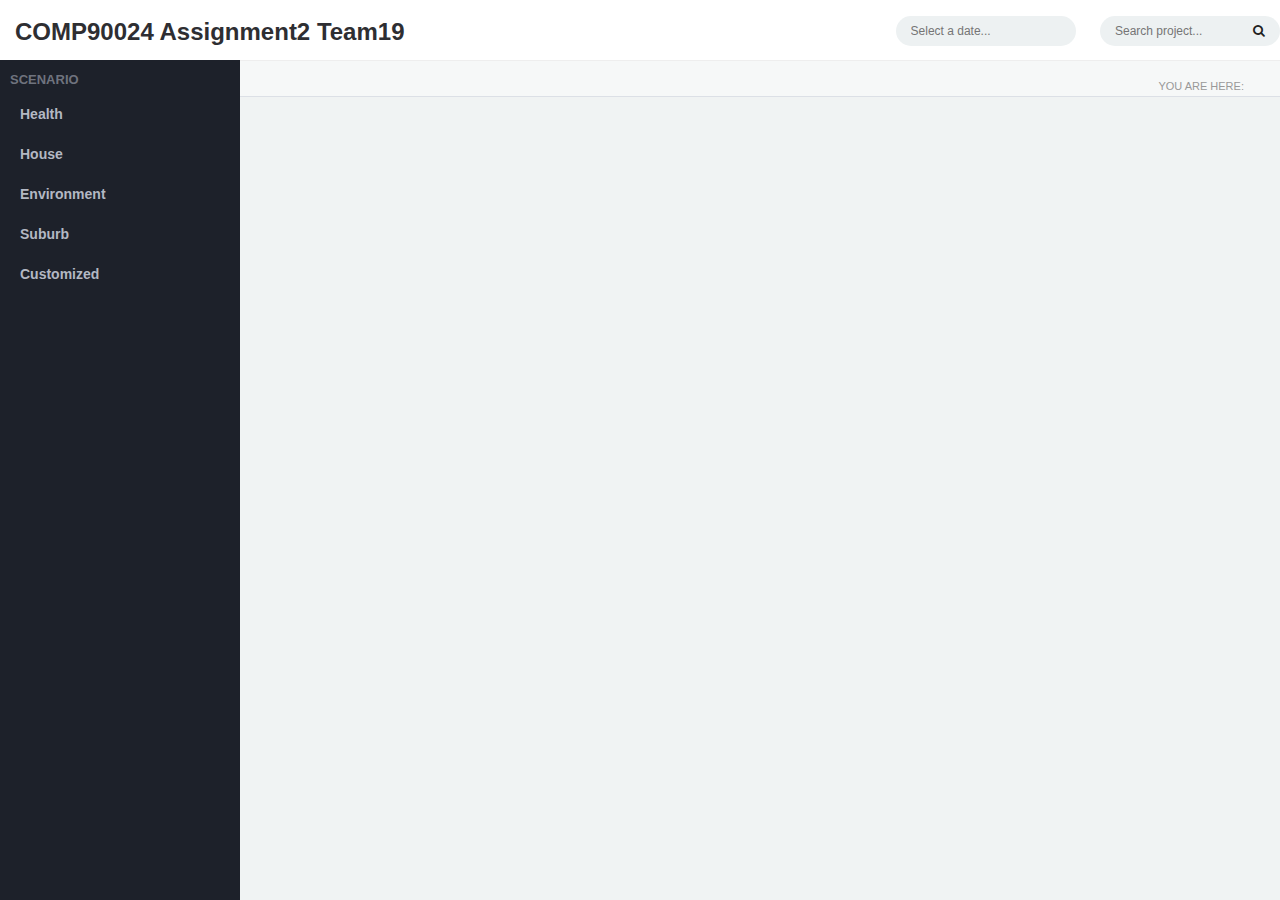
==== commit 2e87ee9f: "Changes" ====
--- a/webapp/templates/main.html
+++ b/webapp/templates/main.html
@@ -109,15 +109,17 @@
             </div>
         </div>
         <div id="container" style="width:1100px">
-            <div id ='chart1' style="height:350px;width:1100px;float:left;">
+            <div id ='chart1' style="height:300px;width:600px;float:left;">
             </div>
-            <div id ='blank1' style="height:50px;width:1000px;float:left;">
+            <div id ='chart5' style="height:300px;width:500px;float:left;">
             </div>
-            <div id ='chart2' style="height:250px;width:600px;float:left;">
+            <div id ='blank1' style="height:50px;width:1200px;float:left;">
             </div>
-            <div id ='chart3' style="height:250px;width:300px;float:right;">
+            <div id ='chart2' style="height:300px;width:400px;float:left;">
             </div>
-            <div id ='chart4' style="height:250px;width:600px;float:left;">
+            <div id ='chart3' style="height:300px;width:350px;float:left;">
+            </div>
+            <div id ='chart4' style="height:300px;width:250px;float:right;">
             </div>
         </div>
 
@@ -125,13 +127,6 @@
 </section>
 <script>
     function submit() {
-        barChart.dispose();
-        pieChart.dispose();
-        cloud.dispose();
-        createPieChart("chart2","/main/pie");
-        createCloud("chart3", "/main/cloud");
-        createBarChart("chart4","/main/bar");
-
         lineChart.dispose();
         time=document.getElementById("time").value.split("/");
         createLineChart("chart1","/main/line?date="+time[1]+"-"+time[0],new Date(time[2],time[1],time[0]));//日期来自页面DOM
@@ -154,7 +149,10 @@
     createPieChart("chart2","/main/pie");
     createCloud("chart3", "/main/cloud");
     createBarChart("chart4","/main/bar");
-
+    //aurin
+    if(scenario==="Environment") createRadar("chart5");
+    if(scenario==="Health") createHorBarplot("chart5");
+    if(scenario==="House") createboxplot("chart5");
 </script>
 </body>
 
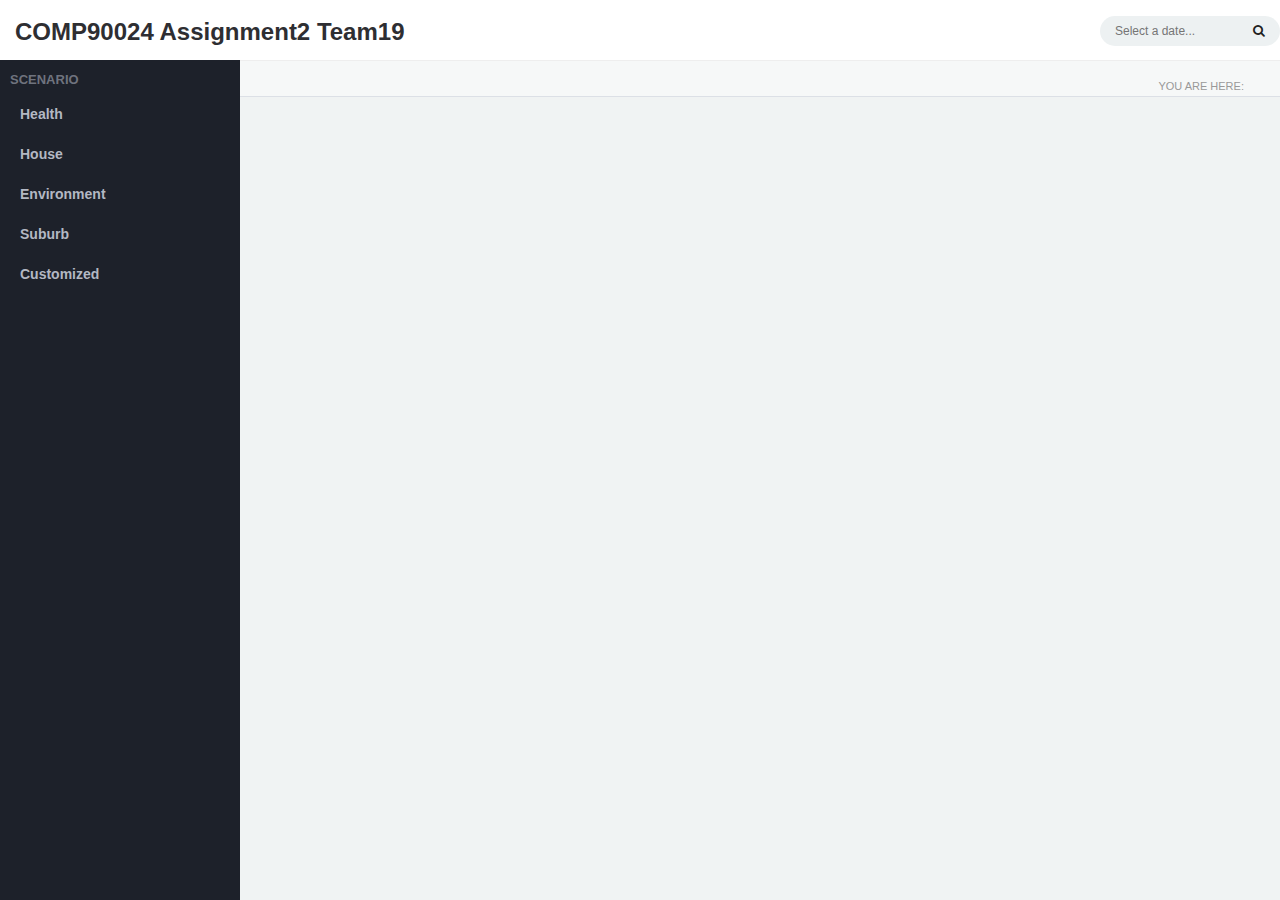
==== commit 2e15f57b: "Changes" ====
--- a/webapp/templates/main.html
+++ b/webapp/templates/main.html
@@ -37,7 +37,6 @@
 
             <li class="hidden-xs hidden-sm">
                 <input id="time" type="text" class="search" oninput="updateCal()" placeholder="Select a date..." data-datepicker readonly="readonly"/>
-                <input id="keyword" type="text" class="search" placeholder="Search project...">
                 <button type="submit" class="btn btn-sm btn-search" onclick="submit()"><i class="fa fa-search"></i></button>
             </li>
         </ul>
